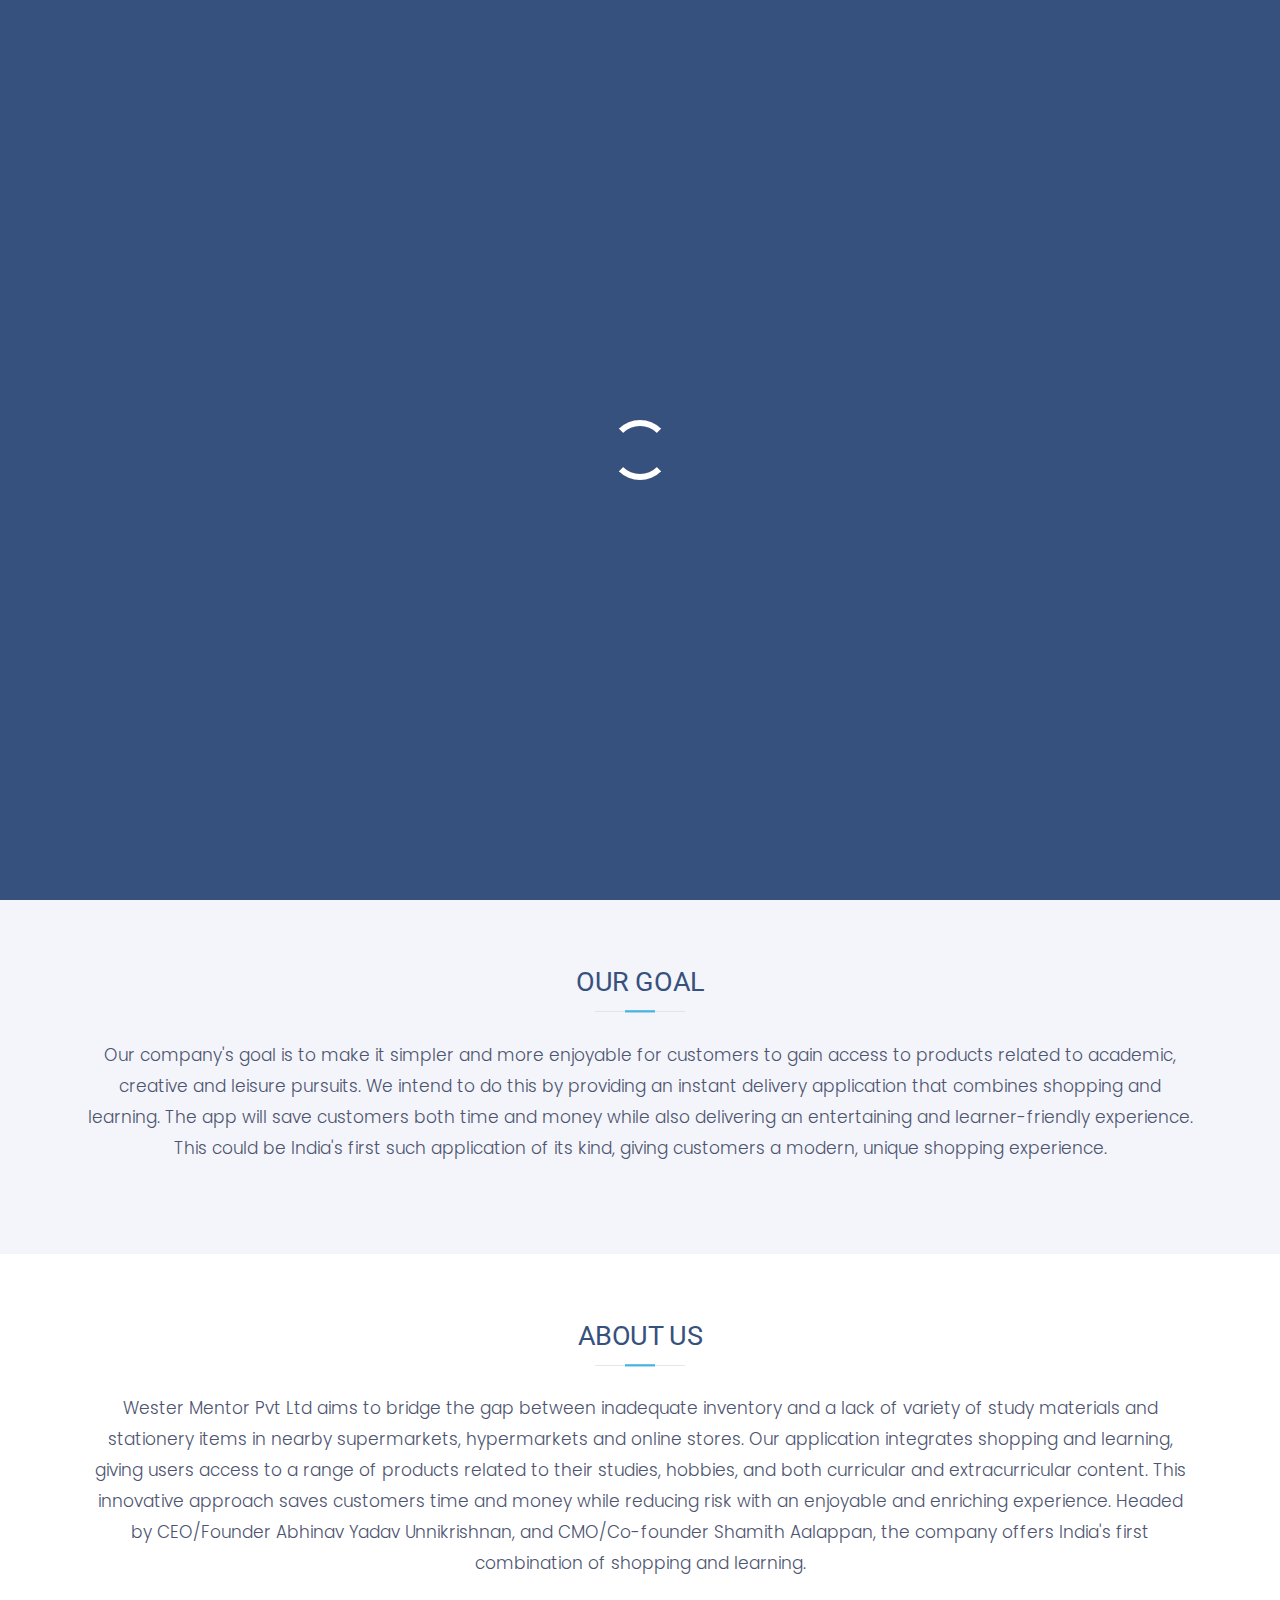
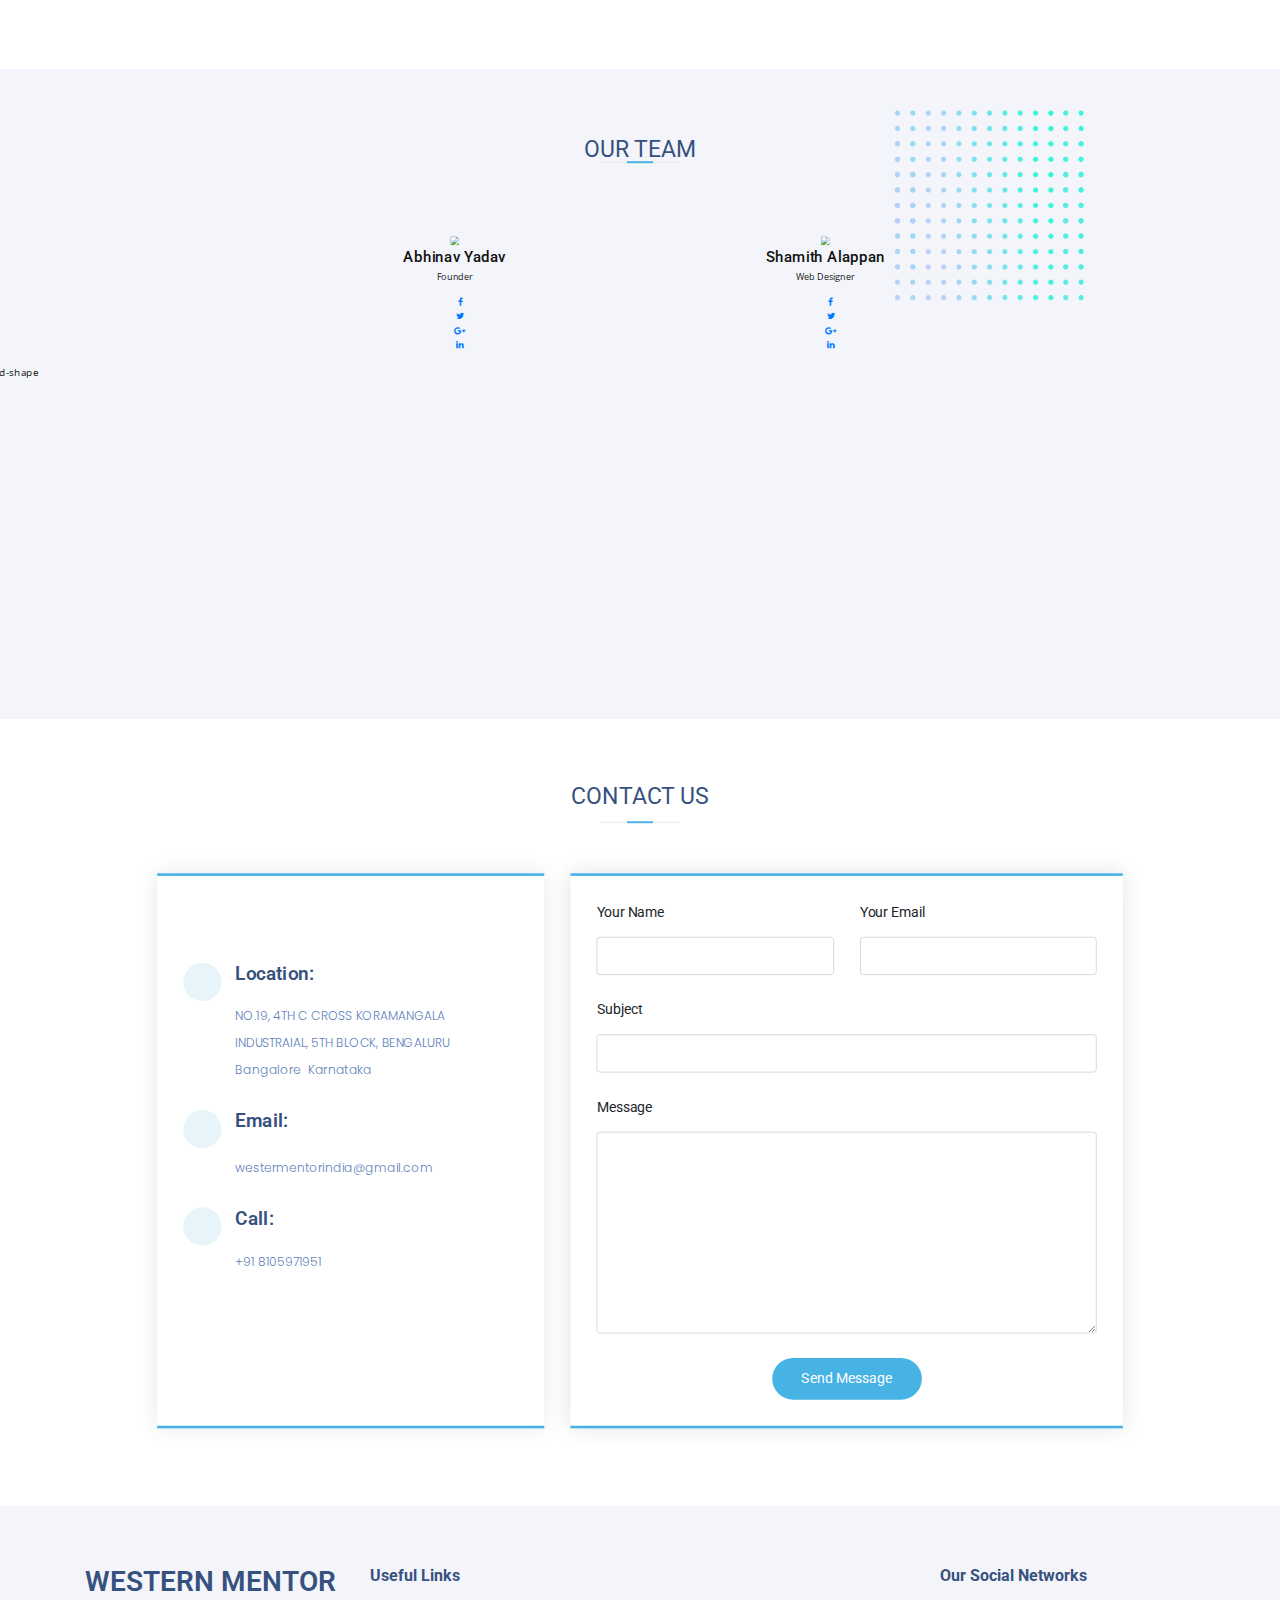
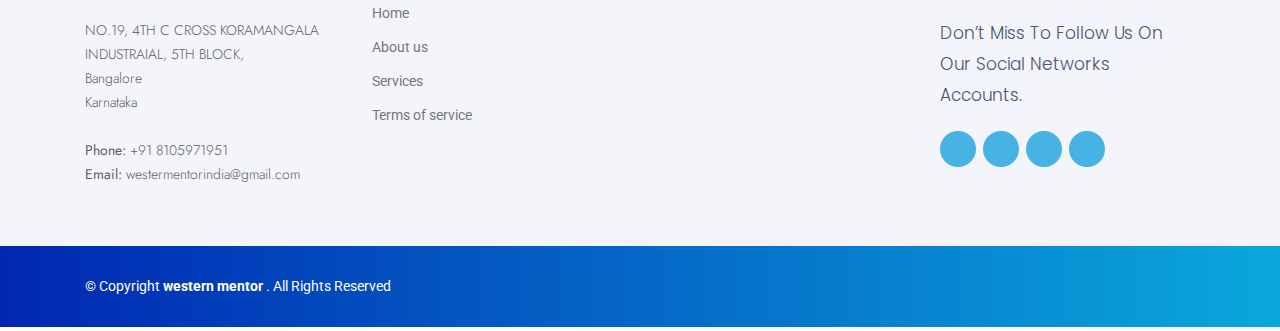
==== index.html @ 45c3db7e "dudud" ====
<!DOCTYPE html>
<html lang="en">
  <head>
    <meta charset="utf-8">
    <meta content="width=device-width, initial-scale=1.0" name="viewport">
    <title>Western Mentor</title>
    <meta content="" name="description">
    <meta content="" name="keywords">
    <!-- Favicons -->
    <link href="assets/img/favicon.png" rel="icon">
    <link href="assets/img/apple-touch-icon.png" rel="apple-touch-icon">
    <!-- Google Fonts -->
    <link href="https://fonts.googleapis.com/css?family=Open+Sans:300,300i,400,400i,600,600i,700,700i|Jost:300,300i,400,400i,500,500i,600,600i,700,700i|Poppins:300,300i,400,400i,500,500i,600,600i,700,700i" rel="stylesheet">
    <link rel="preconnect" href="https://fonts.googleapis.com">
    <link rel="preconnect" href="https://fonts.gstatic.com" crossorigin>
    <link href="https://fonts.googleapis.com/css2?family=Poppins:wght@200;300;500;600;700&display=swap" rel="stylesheet">
    <!-- Vendor CSS Files -->
    <link href="assets/vendor/aos/aos.css" rel="stylesheet">
    <link href="assets/vendor/bootstrap/css/bootstrap.min.css" rel="stylesheet">
    <link href="assets/vendor/bootstrap-icons/bootstrap-icons.css" rel="stylesheet">
    <link href="assets/vendor/boxicons/css/boxicons.min.css" rel="stylesheet">
    <link href="assets/vendor/glightbox/css/glightbox.min.css" rel="stylesheet">
    <link href="assets/vendor/remixicon/remixicon.css" rel="stylesheet">
    <link href="assets/vendor/swiper/swiper-bundle.min.css" rel="stylesheet">
    <link rel="stylesheet" href="https://cdnjs.cloudflare.com/ajax/libs/font-awesome/4.7.0/css/font-awesome.min.css">
    <link rel="stylesheet" href="https://cdn.jsdelivr.net/npm/bootstrap@4.6.0/dist/css/bootstrap.min.css" integrity="sha384-B0vP5xmATw1+K9KRQjQERJvTumQW0nPEzvF6L/Z6nronJ3oUOFUFpCjEUQouq2+l" crossorigin="anonymous">
    <!-- Template Main CSS File -->
    <link href="assets/css/style.css" rel="stylesheet">
    <link href="assets/css/style2.css" rel="stylesheet">
    <link href="assets/css/css2.css" rel="stylesheet">
    <link rel="stylesheet" href="plugins/bootstrap/bootstrap.min.css">
    <!-- themefy-icon -->
    <link rel="stylesheet" href="plugins/themify-icons/themify-icons.css">
    <!-- slick slider -->
    <link rel="stylesheet" href="plugins/slick/slick.css">
    <!-- venobox popup -->
    <link rel="stylesheet" href="plugins/Venobox/venobox.css">
    <!-- aos -->
    <link rel="stylesheet" href="plugins/aos/aos.css">
    <!-- Main Stylesheet -->
    <link href="css/style3.css" rel="stylesheet">
    <meta name="viewport" content="width=device-width, initial-scale=1.0">
    <meta charset="utf-8">
    <meta name="keywords" content="">
    <meta name="description" content="">
    <link rel="stylesheet" href="nicepage.css" media="screen">
    <link rel="stylesheet" href="Page-1.css" media="screen">
    <script class="u-script" type="text/javascript" src="jquery.js" defer=""></script>
    <script class="u-script" type="text/javascript" src="nicepage.js" defer=""></script>
    <meta name="generator" content="Nicepage 4.18.5, nicepage.com">
    <link id="u-theme-google-font" rel="stylesheet" href="https://fonts.googleapis.com/css?family=Roboto:100,100i,300,300i,400,400i,500,500i,700,700i,900,900i|Open+Sans:300,300i,400,400i,500,500i,600,600i,700,700i,800,800i">
    <!-- =======================================================
  * Template Name: Arsha - v4.9.0
  * Template URL: https://bootstrapmade.com/arsha-free-bootstrap-html-template-corporate/
  * Author: BootstrapMade.com
  * License: https://bootstrapmade.com/license/
  ======================================================== -->
    <link rel="stylesheet" href="https://cdn.jsdelivr.net/npm/bootstrap@4.6.2/dist/css/bootstrap.min.css">
    <script src="https://cdn.jsdelivr.net/npm/jquery@3.6.1/dist/jquery.slim.min.js"></script>
    <script src="https://cdn.jsdelivr.net/npm/popper.js@1.16.1/dist/umd/popper.min.js"></script>
    <script src="https://cdn.jsdelivr.net/npm/bootstrap@4.6.2/dist/js/bootstrap.bundle.min.js"></script>
    <style>
      /* Make the image fully responsive */
      .carousel-inner img {
        width: 100%;
        height: 100%;
      }
    </style>
  </head>
  <body>
    <!-- ======= Header ======= -->
    <header id="header" class="fixed-top ">
      <div class="container d-flex align-items-center">
        <img id="logowm" class="logowm" src="assets/img/logowm.png">
        <h1 class="logo me-auto">
          <a class="western" href="index.html">Western Mentor</a>
        </h1>
        <!-- Uncomment below if you prefer to use an image logo -->
        <!-- <a href="index.html" class="logo me-auto"><img src="assets/img/logo.png" alt="" class="img-fluid"></a>-->
        <nav id="navbar" class="navbar">
          <ul>
            <li>
              <a class="nav-link scrollto active topnav" href="#hero">Home</a>
            </li>
            <li>
              <a class="nav-link scrollto topnav" href="#services">Goal</a>
            </li>
            <li>
              <a class="nav-link scrollto topnav" href="#about">About Us</a>
            </li>
            <li>
              <a class="nav-link scrollto topnav" href="#team">Team</a>
            </li>
            <li>
              <a class="nav-link scrollto topnav" href="#contact">Contat Us</a>
            </li>
          </ul>
          <i class="bi bi-list mobile-nav-toggle"></i>
        </nav>
        <!-- .navbar -->
      </div>
    </header>
    <!-- End Header -->
    <!-- ======= Hero Section ======= -->
    <div id="heromain">
      <section id="hero" class="d-flex align-items-center flex-fill">
        <div class="container">
          <div class="row">
            <div class="col-lg-6 d-flex flex-column justify-content-center pt-4 pt-lg-0 order-2 order-lg-1" data-aos="fade-up" data-aos-delay="200">
              <h1>Here your journey starts...</h1>
              <h2 class="homeh2">We are looking to simplify education by creating a personalised, integrated learning experience through an entertaining learner friendly system.</h2>
              <div class="d-flex justify-content-center justify-content-lg-start">
                <a href="#" class="btn-get-started scrollto">Coming Soon..</a>
              </div>
            </div>
            <div id="heroimg" class="col-lg-6 order-1 order-lg-2 hero-img" data-aos="zoom-in" data-aos-delay="200">
              <img src="assets/img/hero-img.png" class="img-fluid animated" alt="">
            </div>
          </div>
        </div>
          <!-- background shapes -->

      </section>
    </div>
    <!-- End Hero -->
    <main id="main">
      <!-- ======= Services Section ======= -->

      <section id="services" class="services section-bg">
        <div class="container" data-aos="fade-up">
          <div class="section-title">
            <h2>Our Goal</h2>
            <p>Our company's goal is to make it simpler and more enjoyable for customers to gain access to products related to academic, creative and leisure pursuits. We intend to do this by providing an instant delivery application that combines shopping and learning. The app will save customers both time and money while also delivering an entertaining and learner-friendly experience. This could be India's first such application of its kind, giving customers a modern, unique shopping experience.</p>
          </div>
        </div>
      </section>
      <section id="about" class="about">
        <div class="container" data-aos="fade-up">
          <div class="section-title">
            <h2>About Us</h2>
            <p>Wester Mentor Pvt Ltd aims to bridge the gap between inadequate inventory and a lack of variety of study materials and stationery items in nearby supermarkets, hypermarkets and online stores. Our application integrates shopping and learning, giving users access to a range of products related to their studies, hobbies, and both curricular and extracurricular content. This innovative approach saves customers time and money while reducing risk with an enjoyable and enriching experience. Headed by CEO/Founder Abhinav Yadav Unnikrishnan, and CMO/Co-founder Shamith Aalappan, the company offers India's first combination of shopping and learning.</p>
          </div>
        </div>
      </section>
      <!-- End Services Section -->
      <section id="teammob" class="u-body u-xl-mode teammob section-bg" data-lang="en">
        <div class="section-title">
          <h2>Our Team</h2>
        </div>
        <div id="demo" class="carousel slide" data-ride="carousel">
          <!-- Indicators -->
          <ul class="carousel-indicators">
            <li data-target="#demo" data-slide-to="0" class="active"></li>
            <li data-target="#demo" data-slide-to="1"></li>
            <li data-target="#demo" data-slide-to="2"></li>
          </ul>
          <!-- The slideshow -->
          <div class="carousel-inner">
            <div class="carousel-item active">
              <div class="col-md-4 col-sm-6 member">
                <div class="our-team">
                  <div class="pic">
                    <img src="images/image1.jpg">
                  </div>
                  <h3 class="title">Abhinav Yadav</h3>
                  <span class="post">Founder</span>
                  <ul class="social">
                    <li>
                      <a href="#" class="fa fa-facebook"></a>
                    </li>
                    <li>
                      <a href="#" class="fa fa-twitter"></a>
                    </li>
                    <li>
                      <a href="#" class="fa fa-google-plus"></a>
                    </li>
                    <li>
                      <a href="https://www.linkedin.com/in/abhinav-yadav-u-018945201" class="fa fa-linkedin"></a>
                    </li>
                  </ul>
                </div>
              </div>
            </div>
            <div class="carousel-item">
              <div class="col-md-4 col-sm-6 member">
                <div class="our-team">
                  <div class="pic">
                    <img src="images/image3.jpg">
                  </div>
                  <h3 class="title">Shamith Alappan</h3>
                  <span class="post">Web Designer</span>
                  <ul class="social">
                    <li>
                      <a href="#" class="fa fa-facebook"></a>
                    </li>
                    <li>
                      <a href="#" class="fa fa-twitter"></a>
                    </li>
                    <li>
                      <a href="#" class="fa fa-google-plus"></a>
                    </li>
                    <li>
                      <a href="https://www.linkedin.com/in/shamith-aalappan-313698262" class="fa fa-linkedin"></a>
                    </li>
                  </ul>
                </div>
              </div>
            </div>
          </div>
          <!-- Left and right controls -->
          <a class="carousel-control-prev" href="#demo" data-slide="prev">
            <span class="carousel-control-prev-icon"></span>
          </a>
          <a class="carousel-control-next" href="#demo" data-slide="next">
            <span class="carousel-control-next-icon"></span>
          </a>
        </div>
      </section>
      <div id="teambg" class="section-bg">
      <section id="team" class="u-body u-xl-mode teamm section-bg" data-lang="en">
        <section class="u-align-center u-clearfix u-grey-10 u-section-1" id="carousel_e8f1">
          <div class="section-title">
            <h2 class="teamh2">Our Team</h2>
          </div>
          <div class="container">
            <div class="row teamrow">
              <div class="col-md-6 col-sm-6 member">
                <div class="our-team">
                  <div class="pic">
                    <img src="images/image1.jpg">
                  </div>
                  <h3 class="title">Abhinav Yadav</h3>
                  <span class="post">Founder</span>
                  <ul class="social">
                    <li>
                      <a href="#" class="fa fa-facebook"></a>
                    </li>
                    <li>
                      <a href="#" class="fa fa-twitter"></a>
                    </li>
                    <li>
                      <a href="#" class="fa fa-google-plus"></a>
                    </li>
                    <li>
                      <a href="https://www.linkedin.com/in/abhinav-yadav-u-018945201" class="fa fa-linkedin"></a>
                    </li>
                  </ul>
                </div>
              </div>
              <div class="col-md-6 col-sm-6 member">
                <div class="our-team">
                  <div class="pic">
                    <img src="images/image3.jpg">
                  </div>
                  <h3 class="title">Shamith Alappan</h3>
                  <span class="post">Web Designer</span>
                  <ul class="social">
                    <li>
                      <a href="#" class="fa fa-facebook"></a>
                    </li>
                    <li>
                      <a href="#" class="fa fa-twitter"></a>
                    </li>
                    <li>
                      <a href="#" class="fa fa-google-plus"></a>
                    </li>
                    <li>
                      <a href="https://www.linkedin.com/in/shamith-aalappan-313698262" class="fa fa-linkedin"></a>
                    </li>
                  </ul>
                </div>
              </div>
            </div>
            <img class="team-bg-shape-1 left-right-animation" src="images/background-shape/team-bg-dots.png" alt="background-shape">
            <img class="team-bg-shape-4 up-down-animation img-fluid" src="images/background-shape/teamdotscolor.png" alt="background-shape">
          </div>
        </section>
      </section>

    </div>
      <!-- ======= Contact Section ======= -->
      <section id="contact" class="contact">
        <div id="contactsub" class="container" data-aos="fade-up">
          <div class="section-title">
            <h2>Contact Us</h2>
          </div>
          <div class="row">
            <div class="col-lg-5 d-flex align-items-stretch">
              <div class="info">
                <div class="contactcontent">
                  <div class="address subinfo">
                    <i class="bi bi-geo-alt"></i>
                    <h4>Location:</h4>
                    <p>NO.19, 4TH C CROSS KORAMANGALA INDUSTRAIAL, 5TH BLOCK, BENGALURU Bangalore  Karnataka</p>
                  </div>
                  <div class="email subinfo">
                    <i class="bi bi-envelope"></i>
                    <h4>Email:</h4>
                    <p>westermentorindia@gmail.com</p>
                  </div>
                  <div class="phone subinfo">
                    <i class="bi bi-phone"></i>
                    <h4>Call:</h4>
                    <p>+91 8105971951</p>
                  </div>
                </div>
              </div>
            </div>
            <div class="col-lg-7 mt-5 mt-lg-0 d-flex align-items-stretch">
              <form action="forms/contact.php" method="post" role="form" class="php-email-form">
                <div class="row">
                  <div class="form-group col-md-6">
                    <label for="name">Your Name</label>
                    <input type="text" name="name" class="form-control" id="name" required>
                  </div>
                  <div class="form-group col-md-6">
                    <label for="name">Your Email</label>
                    <input type="email" class="form-control" name="email" id="email" required>
                  </div>
                </div>
                <div class="form-group">
                  <label for="name">Subject</label>
                  <input type="text" class="form-control" name="subject" id="subject" required>
                </div>
                <div class="form-group">
                  <label for="name">Message</label>
                  <textarea class="form-control" name="message" rows="10" required></textarea>
                </div>
                <div class="text-center">
                  <button type="submit">Send Message</button>
                </div>
              </form>
            </div>
          </div>
        </div>
      </section>
      <!-- End Contact Section -->
    </main>
    <!-- End #main -->
    <!-- ======= Footer ======= -->
    <footer id="footer">
      <div class="footer-top section-bg">
        <div class="container">
          <div class="row">
            <div class="col-lg-3 col-md-6 footer-contact">
              <h3>western mentor</h3>
              <p> NO.19, 4TH C CROSS KORAMANGALA <br> INDUSTRAIAL, 5TH BLOCK, <br> Bangalore <br> Karnataka <br>
                <br>
                <strong>Phone:</strong> +91 8105971951 <br>
                <strong>Email:</strong> westermentorindia@gmail.com <br>
              </p>
            </div>
            <div class="col-lg-3 col-md-6 footer-links">
              <h4>Useful Links</h4>
              <ul>
                <li>
                  <i class="bx bx-chevron-right"></i>
                  <a href="#">Home</a>
                </li>
                <li>
                  <i class="bx bx-chevron-right"></i>
                  <a href="#">About us</a>
                </li>
                <li>
                  <i class="bx bx-chevron-right"></i>
                  <a href="#">Services</a>
                </li>
                <li>
                  <i class="bx bx-chevron-right"></i>
                  <a href="#">Terms of service</a>
                </li>
              </ul>
            </div>
            <div class="col-lg-3 col-md-6 footer-links"></div>
            <div class="col-lg-3 col-md-6 footer-links">
              <h4>Our Social Networks</h4>
              <p>Don’t Miss To Follow Us On Our Social Networks Accounts.</p>
              <div class="social-links mt-3">
                <a href="#" class="twitter">
                  <i class="bx bxl-twitter"></i>
                </a>
                <a href="#" class="facebook">
                  <i class="bx bxl-facebook"></i>
                </a>
                <a href="#" class="instagram">
                  <i class="bx bxl-instagram"></i>
                </a>
                <a href="#" class="linkedin">
                  <i class="bx bxl-linkedin"></i>
                </a>
              </div>
            </div>
          </div>
        </div>
      </div>
      <div class="container footer-bottom clearfix">
        <div class="copyright"> &copy; Copyright <strong>
            <span>western mentor</span>
          </strong>. All Rights Reserved </div>
        <div class="credits">
          <!-- All the links in the footer should remain intact. -->
          <!-- You can delete the links only if you purchased the pro version. -->
          <!-- Licensing information: https://bootstrapmade.com/license/ -->
          <!-- Purchase the pro version with working PHP/AJAX contact form: https://bootstrapmade.com/arsha-free-bootstrap-html-template-corporate/ -->
        </div>
      </div>
    </footer>
    <!-- End Footer -->
    <div id="preloader"></div>
    <a href="#" class="back-to-top d-flex align-items-center justify-content-center">
      <i class="bi bi-arrow-up-short"></i>
    </a>
    <svg width="0" height="0" viewBox="0 0 400 300">
      <defs>
        <mask id="mask">
          <rect fill="#000000" x="0" y="0" width="400" height="300"></rect>
          <circle fill="#FFFFFF" cx="150" cy="150" r="100" />
          <circle fill="#FFFFFF" cx="50" cy="50" r="150" />
        </mask>
      </defs>
    </svg>
    <!-- Vendor JS Files -->
    <script src="assets/vendor/aos/aos.js"></script>
    <script src="assets/vendor/bootstrap/js/bootstrap.bundle.min.js"></script>
    <script src="assets/vendor/glightbox/js/glightbox.min.js"></script>
    <script src="assets/vendor/isotope-layout/isotope.pkgd.min.js"></script>
    <script src="assets/vendor/swiper/swiper-bundle.min.js"></script>
    <script src="assets/vendor/waypoints/noframework.waypoints.js"></script>
    <script src="assets/vendor/php-email-form/validate.js"></script>
    <!-- Template Main JS File -->
    <script src="assets/js/main.js"></script>
    <script src="assets/js/teamscript.js"></script>
  </body>
</html>
---- assets/css/style.css ----
/**
* Template Name: Arsha - v4.9.0
* Template URL: https://bootstrapmade.com/arsha-free-bootstrap-html-template-corporate/
* Author: BootstrapMade.com
* License: https://bootstrapmade.com/license/
*/

/*--------------------------------------------------------------
# General
--------------------------------------------------------------*/
body {
  font-family: "Open Sans", sans-serif;
  color: #444444;
}

a {
  color: #47b2e4;
  text-decoration: none;
}

a:hover {
  color: #73c5eb;
  text-decoration: none;
}

h1,
h2,
h3,
h4,
h5,
h6 {
  font-family: "Jost", sans-serif;
}

/*--------------------------------------------------------------
# Preloader
--------------------------------------------------------------*/
#preloader {
  position: fixed;
  top: 0;
  left: 0;
  right: 0;
  bottom: 0;
  z-index: 9999;
  overflow: hidden;
  background: #37517e;
}

#preloader:before {
  content: "";
  position: fixed;
  top: calc(50% - 30px);
  left: calc(50% - 30px);
  border: 6px solid #37517e;
  border-top-color: #fff;
  border-bottom-color: #fff;
  border-radius: 50%;
  width: 60px;
  height: 60px;
  -webkit-animation: animate-preloader 1s linear infinite;
  animation: animate-preloader 1s linear infinite;
}

@-webkit-keyframes animate-preloader {
  0% {
    transform: rotate(0deg);
  }

  100% {
    transform: rotate(360deg);
  }
}

@keyframes animate-preloader {
  0% {
    transform: rotate(0deg);
  }

  100% {
    transform: rotate(360deg);
  }
}

/*--------------------------------------------------------------
# Back to top button
--------------------------------------------------------------*/
.back-to-top {
  position: fixed;
  visibility: hidden;
  opacity: 0;
  right: 15px;
  bottom: 15px;
  z-index: 996;
  background: #47b2e4;
  width: 40px;
  height: 40px;
  border-radius: 50px;
  transition: all 0.4s;
}

.back-to-top i {
  font-size: 24px;
  color: #fff;
  line-height: 0;
}

.back-to-top:hover {
  background: #6bc1e9;
  color: #fff;
}

.back-to-top.active {
  visibility: visible;
  opacity: 1;
}

/*--------------------------------------------------------------
# Header
--------------------------------------------------------------*/
#header {
  transition: all 0.5s;
  height: 80px;
  
}

#header.header-scrolled,
#header.header-inner-pages {
  background-color: white;
  box-shadow: 0 0.128rem 0.25rem #cccccc !important;
    
}
#header.header-scrolled a,
#header.header-inner-pages a {
  color:#343a40 ;
    
}

#header.header-scrolled .western,
#header.header-inner-pages .western {
  color:#343a40 !important;
    
}

#header.header-scrolled h1,
#header.header-inner-pages h1{
  color: blue;
  
}

#header.header-scrolled i,
#header.header-inner-pages i{
  color: #000;
  
}
#header .logo {
  font-size: 25px;
  margin: 0;
  padding: 0;
  line-height: 1;
  font-weight: 500;
  letter-spacing: 2px;
  text-transform: uppercase;
}

#header .logo a{
  color: #fff;
  padding: 20px 0px 20px 20px;
  text-decoration-line: none !important;
}



#header .logo img {
  max-height: 40px;
}

/*--------------------------------------------------------------
# Navigation Menu
--------------------------------------------------------------*/
/**
* Desktop Navigation 
*/
.navbar {
  padding: 0;
  height: 80px;
}

.navbar ul {
  margin: 0;
  padding: 0;
  display: flex;
  list-style: none;
  align-items: center;
  transform: translateY(-10px) !important;
}

.navbar li {
  position: relative;
}

.navbar a,
.navbar a:focus {
  display: flex;
  align-items: center;
  justify-content: space-between;
  padding: 10px 0 10px 30px;
  font-size: 15px;
  font-weight: 500;
  color: #fff;
  white-space: nowrap;
  transition: 0.3s;
}

.navbar a i,
.navbar a:focus i {
  font-size: 12px;
  line-height: 0;
  margin-left: 5px;
}

.navbar a:hover,
.navbar .active,
.navbar .active:focus,
.navbar li:hover>a {
  color: #47b2e4 !important;
}

.navbar .getstarted,
.navbar .getstarted:focus {
  padding: 8px 20px;
  margin-left: 30px;
  border-radius: 50px;
  color: #fff;
  font-size: 14px;
  border: 2px solid #47b2e4;
  font-weight: 600;
}

.navbar .getstarted:hover,
.navbar .getstarted:focus:hover {
  color: #fff;
  background: #31a9e1;
}

.navbar .dropdown ul {
  display: block;
  position: absolute;
  left: 14px;
  top: calc(100% + 30px);
  margin: 0;
  padding: 10px 0;
  z-index: 99;
  opacity: 0;
  visibility: hidden;
  background: #fff;
  box-shadow: 0px 0px 30px rgba(127, 137, 161, 0.25);
  transition: 0.3s;
  border-radius: 4px;
}

.navbar .dropdown ul li {
  min-width: 200px;
}

.navbar .dropdown ul a {
  padding: 10px 20px;
  font-size: 14px;
  text-transform: none;
  font-weight: 500;
  color: #0c3c53;
}

.navbar .dropdown ul a i {
  font-size: 12px;
}

.navbar .dropdown ul a:hover,
.navbar .dropdown ul .active:hover,
.navbar .dropdown ul li:hover>a {
  color: #47b2e4;
}

.navbar .dropdown:hover>ul {
  opacity: 1;
  top: 100%;
  visibility: visible;
}

.navbar .dropdown .dropdown ul {
  top: 0;
  left: calc(100% - 30px);
  visibility: hidden;
}

.navbar .dropdown .dropdown:hover>ul {
  opacity: 1;
  top: 0;
  left: 100%;
  visibility: visible;
}

@media (max-width: 1366px) {
  .navbar .dropdown .dropdown ul {
    left: -90%;
  }

  .navbar .dropdown .dropdown:hover>ul {
    left: -100%;
  }
}

/**
* Mobile Navigation 
*/
.mobile-nav-toggle {
  color: #fff;
  font-size: 28px;
  cursor: pointer;
  display: none;
  line-height: 0;
  transition: 0.5s;
  margin-top: 5px;
}

.mobile-nav-toggle.bi-x {
  color: #fff;
}

@media (max-width: 991px) {
  .mobile-nav-toggle {
    display: block;
  }

  .navbar ul {
    display: none;
  }

}

.navbar-mobile {
  position: fixed !important;
  overflow: hidden;
  top: 0;
  right: 0;
  left: 0;
  bottom: 0;
  height:100vh;
  width:100vw;
  background: rgba(40, 58, 90, 0.9);
  transition: 0.3s;
  z-index: 999;
}

.navbar-mobile .mobile-nav-toggle {
  position: absolute;
  top: 15px;
  right: 15px;
}

.navbar-mobile ul {
  display: block;
  position: absolute;
  top: 55px;
  right: 15px;
  bottom: 15px;
  left: 15px;
  padding: 10px 0;
  border-radius: 10px;
  background-color: #fff;
  overflow-y: auto;
  transition: 0.3s;
  height:30vh;
}

.navbar-mobile a,
.navbar-mobile a:focus {
  padding: 10px 20px;
  font-size: 15px;
  color: #37517e;
}

.navbar-mobile a:hover,
.navbar-mobile .active,
.navbar-mobile li:hover>a {
  color: #47b2e4;
}

.navbar-mobile .getstarted,
.navbar-mobile .getstarted:focus {
  margin: 15px;
  color: #37517e;
}

.navbar-mobile .dropdown ul {
  position: static;
  display: none;
  margin: 10px 20px;
  padding: 10px 0;
  z-index: 99;
  opacity: 1;
  visibility: visible;
  background: #fff;
  box-shadow: 0px 0px 30px rgba(127, 137, 161, 0.25);
}

.navbar-mobile .dropdown ul li {
  min-width: 200px;
}

.navbar-mobile .dropdown ul a {
  padding: 10px 20px;
}

.navbar-mobile .dropdown ul a i {
  font-size: 12px;
}

.navbar-mobile .dropdown ul a:hover,
.navbar-mobile .dropdown ul .active:hover,
.navbar-mobile .dropdown ul li:hover>a {
  color: #47b2e4;
}

.navbar-mobile .dropdown>.dropdown-active {
  display: block;
}

/*--------------------------------------------------------------
# Hero Section
--------------------------------------------------------------*/
#heromain{
  width: 100%;
  height: 100vh;
  background-color: #1934a9;
  background-image: linear-gradient(to right, #0027b2, #0aa8dc);
}
#hero {
  width: 100%;
  height: 100vh;

  

}

#hero .container {
  padding-top: 72px;
}

#hero h1 {
  margin: 0 0 10px 0;
  font-size: 40px;
  color:#fff;

  font-weight: 700;
  line-height: 56px;
}

#hero h2 {
  color: rgba(255, 255, 255, 0.6);
  margin-bottom: 50px;
  font-size: 20px;
}

#hero .btn-get-started {
  font-family: "Jost", sans-serif;
  font-weight: 500;
  font-size: 16px;
  letter-spacing: 1px;
  display: inline-block;
  padding: 10px 28px 11px 28px;
  border-radius: 50px;
  transition: 0.5s;
  margin: 10px 0 0 0;
  color: #fff;
  background: #47b2e4;
  background-image: linear-gradient(to right, #00aee7, #02ccac);
}

#hero .btn-get-started:hover {
  background: #209dd8;
}

#hero .btn-watch-video {
  font-size: 16px;
  display: flex;
  align-items: center;
  transition: 0.5s;
  margin: 10px 0 0 25px;
  color: #fff;
  line-height: 1;
}

#hero .btn-watch-video i {
  line-height: 0;
  color: #fff;
  font-size: 32px;
  transition: 0.3s;
  margin-right: 8px;
}

#hero .btn-watch-video:hover i {
  color: #47b2e4;
}

#hero .animated {
  animation: up-down 2s ease-in-out infinite alternate-reverse both;
}

@media (max-width: 991px) {
  #hero {
    height: 100vh;
    text-align: center;
  }

  #hero .animated {
    -webkit-animation: none;
    animation: none;
  }

  #hero .hero-img {
    text-align: center;
  }

  #hero .hero-img img {
    width: 30%;
  }
}

@media (max-width: 768px) {
  #hero h1 {
    font-size: 28px;
    line-height: 36px;
  }

  #hero h2 {
    font-size: 18px;
    line-height: 24px;
    margin-bottom: 30px;
  }

  #hero .hero-img img {
    width: 70%;
  }
}

@media (max-width: 575px) {
  #hero .hero-img img {
    width: 80%;
  }

  #hero .btn-get-started {
    font-size: 16px;
    padding: 10px 24px 11px 24px;
  }
}

@-webkit-keyframes up-down {
  0% {
    transform: translateY(10px);
  }

  100% {
    transform: translateY(-10px);
  }
}

@keyframes up-down {
  0% {
    transform: translateY(10px);
  }

  100% {
    transform: translateY(-10px);
  }
}

/*--------------------------------------------------------------
# Sections General
--------------------------------------------------------------*/
section {
  padding: 3 0px 0;

}

.section-bg {
  background-color: #f3f5fa !important;
}

.section-title {
  text-align: center;
  padding-bottom: 30px;
}

.section-title h2 {
  font-size: 32px;
  font-weight: bold;
  text-transform: uppercase;
  margin-bottom: 20px;
  padding-bottom: 20px;
  position: relative;
  color: #37517e;
}

.section-title h2::before {
  content: "";
  position: absolute;
  display: block;
  width: 120px;
  height: 1px;
  background: #ddd;
  bottom: 1px;
  left: calc(50% - 60px);
}

.section-title h2::after {
  content: "";
  position: absolute;
  display: block;
  width: 40px;
  height: 3px;
  background: #47b2e4;
  bottom: 0;
  left: calc(50% - 20px);
}

.section-title p {
  margin-bottom: 0;
}

/*--------------------------------------------------------------
# Clients
--------------------------------------------------------------*/
.clients {
  padding: 12px 0;
  text-align: center;
}

.clients img {
  max-width: 45%;
  transition: all 0.4s ease-in-out;
  display: inline-block;
  padding: 15px 0;
  filter: grayscale(100);
}

.clients img:hover {
  filter: none;
  transform: scale(1.1);
}

@media (max-width: 768px) {
  .clients img {
    max-width: 40%;
  }
}

/*--------------------------------------------------------------
# About Us
--------------------------------------------------------------*/
.about .content h3 {
  font-weight: 600;
  font-size: 26px;
}

.about .content ul {
  list-style: none;
  padding: 0;
}

.about .content ul li {
  padding-left: 28px;
  position: relative;
}

.about .content ul li+li {
  margin-top: 10px;
}

.about .content ul i {
  position: absolute;
  left: 0;
  top: 2px;
  font-size: 20px;
  color: #47b2e4;
  line-height: 1;
}

.about .content p:last-child {
  margin-bottom: 0;
}

.about .content .btn-learn-more {
  font-family: "Poppins", sans-serif;
  font-weight: 500;
  font-size: 14px;
  letter-spacing: 1px;
  display: inline-block;
  padding: 12px 32px;
  border-radius: 4px;
  transition: 0.3s;
  line-height: 1;
  color: #47b2e4;
  -webkit-animation-delay: 0.8s;
  animation-delay: 0.8s;
  margin-top: 6px;
  border: 2px solid #47b2e4;
}

.about .content .btn-learn-more:hover {
  background: #47b2e4;
  color: #fff;
  text-decoration: none;
}

/*--------------------------------------------------------------
# Why Us
--------------------------------------------------------------*/
.why-us .content {
  padding: 60px 100px 0 100px;
}

.why-us .content h3 {
  font-weight: 400;
  font-size: 34px;
  color: #37517e;
}

.why-us .content h4 {
  font-size: 20px;
  font-weight: 700;
  margin-top: 5px;
}

.why-us .content p {
  font-size: 15px;
  color: #848484;
}

.why-us .img {
  background-size: contain;
  background-repeat: no-repeat;
  background-position: center center;
}

.why-us .accordion-list {
  padding: 0 100px 60px 100px;
}

.why-us .accordion-list ul {
  padding: 0;
  list-style: none;
}

.why-us .accordion-list li+li {
  margin-top: 15px;
}

.why-us .accordion-list li {
  padding: 20px;
  background: #fff;
  border-radius: 4px;
}

.why-us .accordion-list a {
  display: block;
  position: relative;
  font-family: "Poppins", sans-serif;
  font-size: 16px;
  line-height: 24px;
  font-weight: 500;
  padding-right: 30px;
  outline: none;
  cursor: pointer;
}

.why-us .accordion-list span {
  color: #47b2e4;
  font-weight: 600;
  font-size: 18px;
  padding-right: 10px;
}

.why-us .accordion-list i {
  font-size: 24px;
  position: absolute;
  right: 0;
  top: 0;
}

.why-us .accordion-list p {
  margin-bottom: 0;
  padding: 10px 0 0 0;
}

.why-us .accordion-list .icon-show {
  display: none;
}

.why-us .accordion-list a.collapsed {
  color: #343a40;
}

.why-us .accordion-list a.collapsed:hover {
  color: #47b2e4;
}

.why-us .accordion-list a.collapsed .icon-show {
  display: inline-block;
}

.why-us .accordion-list a.collapsed .icon-close {
  display: none;
}

@media (max-width: 1024px) {

  .why-us .content,
  .why-us .accordion-list {
    padding-left: 0;
    padding-right: 0;
  }
}

@media (max-width: 992px) {
  .why-us .img {
    min-height: 400px;
  }

  .why-us .content {
    padding-top: 30px;
  }

  .why-us .accordion-list {
    padding-bottom: 30px;
  }
}

@media (max-width: 575px) {
  .why-us .img {
    min-height: 200px;
  }
}

/*--------------------------------------------------------------
# Skills
--------------------------------------------------------------*/
.skills .content h3 {
  font-weight: 700;
  font-size: 32px;
  color: #37517e;
  font-family: "Poppins", sans-serif;
}

.skills .content ul {
  list-style: none;
  padding: 0;
}

.skills .content ul li {
  padding-bottom: 10px;
}

.skills .content ul i {
  font-size: 20px;
  padding-right: 4px;
  color: #47b2e4;
}

.skills .content p:last-child {
  margin-bottom: 0;
}

.skills .progress {
  height: 60px;
  display: block;
  background: none;
  border-radius: 0;
}

.skills .progress .skill {
  padding: 0;
  margin: 0 0 6px 0;
  text-transform: uppercase;
  display: block;
  font-weight: 600;
  font-family: "Poppins", sans-serif;
  color: #37517e;
}

.skills .progress .skill .val {
  float: right;
  font-style: normal;
}

.skills .progress-bar-wrap {
  background: #e8edf5;
  height: 10px;
}

.skills .progress-bar {
  width: 1px;
  height: 10px;
  transition: 0.9s;
  background-color: #4668a2;
}

/*--------------------------------------------------------------
# Services
--------------------------------------------------------------*/
.services .icon-box {
  box-shadow: 0px 0 25px 0 rgba(0, 0, 0, 0.1);
  padding: 50px 30px;
  transition: all ease-in-out 0.4s;
  background: #fff;
}

.services .icon-box .icon {
  margin-bottom: 10px;
}



.services .icon-box .icon i {
  color: #47b2e4;
  font-size: 36px;
  transition: 0.3s;
}

.services .icon-box h4 {
  font-weight: 500;
  margin-bottom: 15px;
  font-size: 24px;
}

.services .icon-box h4 a {
  color: #37517e;
  transition: ease-in-out 0.3s;
}

.services .icon-box p {
  line-height: 24px;
  font-size: 14px;
  margin-bottom: 0;
}

.services .icon-box:hover {
  transform: translateY(-10px);
}

.services .icon-box:hover h4 a {
  color: #47b2e4;
}

/*--------------------------------------------------------------
# Cta
--------------------------------------------------------------*/
.cta {
  background: linear-gradient(rgba(40, 58, 90, 0.9), rgba(40, 58, 90, 0.9)), url("../img/cta-bg.jpg") fixed center center;
  background-size: cover;
  padding: 120px 0;
}

.cta h3 {
  color: #fff;
  font-size: 28px;
  font-weight: 700;
}

.cta p {
  color: #fff;
}

.cta .cta-btn {
  font-family: "Jost", sans-serif;
  font-weight: 500;
  font-size: 16px;
  letter-spacing: 1px;
  display: inline-block;
  padding: 12px 40px;
  border-radius: 50px;
  transition: 0.5s;
  margin: 10px;
  border: 2px solid #fff;
  color: #fff;
}

.cta .cta-btn:hover {
  background: #47b2e4;
  border: 2px solid #47b2e4;
}

@media (max-width: 1024px) {
  .cta {
    background-attachment: scroll;
  }
}

@media (min-width: 769px) {
  .cta .cta-btn-container {
    display: flex;
    align-items: center;
    justify-content: flex-end;
  }
}

/*--------------------------------------------------------------
# Portfolio
--------------------------------------------------------------*/
.portfolio #portfolio-flters {
  list-style: none;
  margin-bottom: 20px;
}

.portfolio #portfolio-flters li {
  cursor: pointer;
  display: inline-block;
  margin: 10px 5px;
  font-size: 15px;
  font-weight: 500;
  line-height: 1;
  color: #444444;
  transition: all 0.3s;
  padding: 8px 20px;
  border-radius: 50px;
  font-family: "Poppins", sans-serif;
}

.portfolio #portfolio-flters li:hover,
.portfolio #portfolio-flters li.filter-active {
  background: #47b2e4;
  color: #fff;
}

.portfolio .portfolio-item {
  margin-bottom: 30px;
}

.portfolio .portfolio-item .portfolio-img {
  overflow: hidden;
}

.portfolio .portfolio-item .portfolio-img img {
  transition: all 0.6s;
}

.portfolio .portfolio-item .portfolio-info {
  opacity: 0;
  position: absolute;
  left: 15px;
  bottom: 0;
  z-index: 3;
  right: 15px;
  transition: all 0.3s;
  background: rgba(55, 81, 126, 0.8);
  padding: 10px 15px;
}

.portfolio .portfolio-item .portfolio-info h4 {
  font-size: 18px;
  color: #fff;
  font-weight: 600;
  color: #fff;
  margin-bottom: 0px;
}

.portfolio .portfolio-item .portfolio-info p {
  color: #f9fcfe;
  font-size: 14px;
  margin-bottom: 0;
}

.portfolio .portfolio-item .portfolio-info .preview-link,
.portfolio .portfolio-item .portfolio-info .details-link {
  position: absolute;
  right: 40px;
  font-size: 24px;
  top: calc(50% - 18px);
  color: #fff;
  transition: 0.3s;
}

.portfolio .portfolio-item .portfolio-info .preview-link:hover,
.portfolio .portfolio-item .portfolio-info .details-link:hover {
  color: #47b2e4;
}

.portfolio .portfolio-item .portfolio-info .details-link {
  right: 10px;
}

.portfolio .portfolio-item:hover .portfolio-img img {
  transform: scale(1.15);
}

.portfolio .portfolio-item:hover .portfolio-info {
  opacity: 1;
}

/*--------------------------------------------------------------
# Portfolio Details
--------------------------------------------------------------*/
.portfolio-details {
  padding-top: 40px;
}

.portfolio-details .portfolio-details-slider img {
  width: 100%;
}

.portfolio-details .portfolio-details-slider .swiper-pagination {
  margin-top: 20px;
  position: relative;
}

.portfolio-details .portfolio-details-slider .swiper-pagination .swiper-pagination-bullet {
  width: 12px;
  height: 12px;
  background-color: #fff;
  opacity: 1;
  border: 1px solid #47b2e4;
}

.portfolio-details .portfolio-details-slider .swiper-pagination .swiper-pagination-bullet-active {
  background-color: #47b2e4;
}

.portfolio-details .portfolio-info {
  padding: 30px;
  box-shadow: 0px 0 30px rgba(55, 81, 126, 0.08);
}

.portfolio-details .portfolio-info h3 {
  font-size: 22px;
  font-weight: 700;
  margin-bottom: 20px;
  padding-bottom: 20px;
  border-bottom: 1px solid #eee;
}

.portfolio-details .portfolio-info ul {
  list-style: none;
  padding: 0;
  font-size: 15px;
}

.portfolio-details .portfolio-info ul li+li {
  margin-top: 10px;
}

.portfolio-details .portfolio-description {
  padding-top: 30px;
}

.portfolio-details .portfolio-description h2 {
  font-size: 26px;
  font-weight: 700;
  margin-bottom: 20px;
}

.portfolio-details .portfolio-description p {
  padding: 0;
}

/*--------------------------------------------------------------
# Team
--------------------------------------------------------------*/
.team .member {
  position: relative;
  box-shadow: 0px 2px 15px rgba(0, 0, 0, 0.1);
  padding: 30px;
  border-radius: 5px;
  background: #fff;
  transition: 0.5s;
}

.team .member .pic {
  overflow: hidden;
  width: 180px;
  border-radius: 50%;
}

.team .member .pic img {
  transition: ease-in-out 0.3s;
}

.team .member:hover {
  transform: translateY(-10px);
}

.team .member .member-info {
  padding-left: 30px;
}

.team .member h4 {
  font-weight: 700;
  margin-bottom: 5px;
  font-size: 20px;
  color: #37517e;
}

.team .member span {
  display: block;
  font-size: 15px;
  padding-bottom: 10px;
  position: relative;
  font-weight: 500;
}

.team .member span::after {
  content: "";
  position: absolute;
  display: block;
  width: 50px;
  height: 1px;
  background: #cbd6e9;
  bottom: 0;
  left: 0;
}

.team .member p {
  margin: 10px 0 0 0;
  font-size: 14px;
}

.team .member .social {
  margin-top: 12px;
  display: flex;
  align-items: center;
  justify-content: flex-start;
}

.team .member .social a {
  transition: ease-in-out 0.3s;
  display: flex;
  align-items: center;
  justify-content: center;
  border-radius: 50px;
  width: 32px;
  height: 32px;
  background: #eff2f8;
}

.team .member .social a i {
  color: #37517e;
  font-size: 16px;
  margin: 0 2px;
}

.team .member .social a:hover {
  background: #47b2e4;
}

.team .member .social a:hover i {
  color: #fff;
}

.team .member .social a+a {
  margin-left: 8px;
}

/*--------------------------------------------------------------
# Pricing
--------------------------------------------------------------*/
.pricing .row {
  padding-top: 40px;
}

.pricing .box {
  padding: 60px 40px;
  box-shadow: 0 3px 20px -2px rgba(20, 45, 100, 0.1);
  background: #fff;
  height: 100%;
  border-top: 4px solid #fff;
  border-radius: 5px;
}

.pricing h3 {
  font-weight: 500;
  margin-bottom: 15px;
  font-size: 20px;
  color: #37517e;
}

.pricing h4 {
  font-size: 48px;
  color: #37517e;
  font-weight: 400;
  font-family: "Jost", sans-serif;
  margin-bottom: 25px;
}

.pricing h4 sup {
  font-size: 28px;
}

.pricing h4 span {
  color: #47b2e4;
  font-size: 18px;
  display: block;
}

.pricing ul {
  padding: 20px 0;
  list-style: none;
  color: #999;
  text-align: left;
  line-height: 20px;
}

.pricing ul li {
  padding: 10px 0 10px 30px;
  position: relative;
}

.pricing ul i {
  color: #28a745;
  font-size: 24px;
  position: absolute;
  left: 0;
  top: 6px;
}

.pricing ul .na {
  color: #ccc;
}

.pricing ul .na i {
  color: #ccc;
}

.pricing ul .na span {
  text-decoration: line-through;
}

.pricing .buy-btn {
  display: inline-block;
  padding: 12px 35px;
  border-radius: 50px;
  color: #47b2e4;
  transition: none;
  font-size: 16px;
  font-weight: 500;
  font-family: "Jost", sans-serif;
  transition: 0.3s;
  border: 1px solid #47b2e4;
}

.pricing .buy-btn:hover {
  background: #47b2e4;
  color: #fff;
}

.pricing .featured {
  border-top-color: #47b2e4;
}

.pricing .featured .buy-btn {
  background: #47b2e4;
  color: #fff;
}

.pricing .featured .buy-btn:hover {
  background: #23a3df;
}

@media (max-width: 992px) {
  .pricing .box {
    max-width: 60%;
    margin: 0 auto 30px auto;
  }
}

@media (max-width: 767px) {
  .pricing .box {
    max-width: 80%;
    margin: 0 auto 30px auto;
  }
}

@media (max-width: 420px) {
  .pricing .box {
    max-width: 100%;
    margin: 0 auto 30px auto;
  }
}

/*--------------------------------------------------------------
# Frequently Asked Questions
--------------------------------------------------------------*/
.faq .faq-list {
  padding: 0 100px;
}

.faq .faq-list ul {
  padding: 0;
  list-style: none;
}

.faq .faq-list li+li {
  margin-top: 15px;
}

.faq .faq-list li {
  padding: 20px;
  background: #fff;
  border-radius: 4px;
  position: relative;
}

.faq .faq-list a {
  display: block;
  position: relative;
  font-family: "Poppins", sans-serif;
  font-size: 16px;
  line-height: 24px;
  font-weight: 500;
  padding: 0 30px;
  outline: none;
  cursor: pointer;
}

.faq .faq-list .icon-help {
  font-size: 24px;
  position: absolute;
  right: 0;
  left: 20px;
  color: #47b2e4;
}

.faq .faq-list .icon-show,
.faq .faq-list .icon-close {
  font-size: 24px;
  position: absolute;
  right: 0;
  top: 0;
}

.faq .faq-list p {
  margin-bottom: 0;
  padding: 10px 0 0 0;
}

.faq .faq-list .icon-show {
  display: none;
}

.faq .faq-list a.collapsed {
  color: #37517e;
  transition: 0.3s;
}

.faq .faq-list a.collapsed:hover {
  color: #47b2e4;
}

.faq .faq-list a.collapsed .icon-show {
  display: inline-block;
}

.faq .faq-list a.collapsed .icon-close {
  display: none;
}

@media (max-width: 1200px) {
  .faq .faq-list {
    padding: 0;
  }
}

/*--------------------------------------------------------------
# Contact
--------------------------------------------------------------*/
.contact .info {
  border-top: 3px solid #47b2e4;
  border-bottom: 3px solid #47b2e4;
  padding: 30px;
  background: #fff;
  width: 100%;
  box-shadow: 0 0 24px 0 rgba(0, 0, 0, 0.1);
  
}

.contact .info .subinfo {
  transform: translateY(70px) !important;
  
}
.contact .info i {
  font-size: 20px;
  color: #47b2e4;
  float: left;
  width: 44px;
  height: 44px;
  background: #e7f5fb;
  display: flex;
  justify-content: center;
  align-items: center;
  border-radius: 50px;
  transition: all 0.3s ease-in-out;
}

.contact .info h4 {
  padding: 0 0 0 60px;
  font-size: 22px;
  font-weight: 600;
  margin-bottom: 5px;
  color: #37517e;
}

.contact .info p {
  padding: 0 0 10px 60px;
  margin-bottom: 20px;
  font-size: 14px;
  color: #6182ba;
}

.contact .info .email p {
  padding-top: 5px;
}

.contact .info .social-links {
  padding-left: 60px;
}

.contact .info .social-links a {
  font-size: 18px;
  display: inline-block;
  background: #333;
  color: #fff;
  line-height: 1;
  padding: 8px 0;
  border-radius: 50%;
  text-align: center;
  width: 36px;
  height: 36px;
  transition: 0.3s;
  margin-right: 10px;
}

.contact .info .social-links a:hover {
  background: #47b2e4;
  color: #fff;
}

.contact .info .email:hover i,
.contact .info .address:hover i,
.contact .info .phone:hover i {
  background: #47b2e4;
  color: #fff;
}

.contact .php-email-form {
  width: 100%;
  border-top: 3px solid #47b2e4;
  border-bottom: 3px solid #47b2e4;
  padding: 30px;
  background: #fff;
  box-shadow: 0 0 24px 0 rgba(0, 0, 0, 0.12);
}

.contact .php-email-form .form-group {
  padding-bottom: 8px;
}

.contact .php-email-form .validate {
  display: none;
  color: red;
  margin: 0 0 15px 0;
  font-weight: 400;
  font-size: 13px;
}

.contact .php-email-form .error-message {
  display: none;
  color: #fff;
  background: #ed3c0d;
  text-align: left;
  padding: 15px;
  font-weight: 600;
}

.contact .php-email-form .error-message br+br {
  margin-top: 25px;
}

.contact .php-email-form .sent-message {
  display: none;
  color: #fff;
  background: #18d26e;
  text-align: center;
  padding: 15px;
  font-weight: 600;
}

.contact .php-email-form .loading {
  display: none;
  background: #fff;
  text-align: center;
  padding: 15px;
}

.contact .php-email-form .loading:before {
  content: "";
  display: inline-block;
  border-radius: 50%;
  width: 24px;
  height: 24px;
  margin: 0 10px -6px 0;
  border: 3px solid #18d26e;
  border-top-color: #eee;
  -webkit-animation: animate-loading 1s linear infinite;
  animation: animate-loading 1s linear infinite;
}

.contact .php-email-form .form-group {
  margin-bottom: 20px;
}

.contact .php-email-form label {
  padding-bottom: 8px;
}

.contact .php-email-form input,
.contact .php-email-form textarea {
  border-radius: 0;
  box-shadow: none;
  font-size: 14px;
  border-radius: 4px;
}

.contact .php-email-form input:focus,
.contact .php-email-form textarea:focus {
  border-color: #47b2e4;
}

.contact .php-email-form input {
  height: 44px;
}

.contact .php-email-form textarea {
  padding: 10px 12px;
}

.contact .php-email-form button[type=submit] {
  background: #47b2e4;
  border: 0;
  padding: 12px 34px;
  color: #fff;
  transition: 0.4s;
  border-radius: 50px;
}

.contact .php-email-form button[type=submit]:hover {
  background: #209dd8;
}

@-webkit-keyframes animate-loading {
  0% {
    transform: rotate(0deg);
  }

  100% {
    transform: rotate(360deg);
  }
}

@keyframes animate-loading {
  0% {
    transform: rotate(0deg);
  }

  100% {
    transform: rotate(360deg);
  }
}

/*--------------------------------------------------------------
# Breadcrumbs
--------------------------------------------------------------*/
.breadcrumbs {
  padding: 15px 0;
  background: #f3f5fa;
  min-height: 40px;
  margin-top: 72px;
}

@media (max-width: 992px) {
  .breadcrumbs {
    margin-top: 68px;
  }

  .contact .info .subinfo {
    transform: translateY(0px) !important;    
  }
}

.breadcrumbs h2 {
  font-size: 28px;
  font-weight: 600;
  color: #37517e;
}

.breadcrumbs ol {
  display: flex;
  flex-wrap: wrap;
  list-style: none;
  padding: 0 0 10px 0;
  margin: 0;
  font-size: 14px;
}

.breadcrumbs ol li+li {
  padding-left: 10px;
}

.breadcrumbs ol li+li::before {
  display: inline-block;
  padding-right: 10px;
  color: #4668a2;
  content: "/";
}

/*--------------------------------------------------------------
# Footer
--------------------------------------------------------------*/
#footer {
  font-size: 14px;
  background-image: linear-gradient(to right, #0027b2, #0aa8dc);
  background-repeat: no-repeat; 
  transform: translateY(20px) !important;

}

#footer .footer-newsletter {
  padding: 50px 0;
  background: #f3f5fa;
  text-align: center;
  font-size: 15px;
  color: #444444;
}

#footer .footer-newsletter h4 {
  font-size: 24px;
  margin: 0 0 20px 0;
  padding: 0;
  line-height: 1;
  font-weight: 600;
  color: #37517e;
}

#footer .footer-newsletter form {
  margin-top: 30px;
  background: #fff;
  padding: 6px 10px;
  position: relative;
  border-radius: 50px;
  box-shadow: 0px 2px 15px rgba(0, 0, 0, 0.06);
  text-align: left;
}

#footer .footer-newsletter form input[type=email] {
  border: 0;
  padding: 4px 8px;
  width: calc(100% - 100px);
}

#footer .footer-newsletter form input[type=submit] {
  position: absolute;
  top: 0;
  right: 0;
  bottom: 0;
  border: 0;
  background: none;
  font-size: 16px;
  padding: 0 20px;
  background: #47b2e4;
  color: #fff;
  transition: 0.3s;
  border-radius: 50px;
  box-shadow: 0px 2px 15px rgba(0, 0, 0, 0.1);
}

#footer .footer-newsletter form input[type=submit]:hover {
  background: #209dd8;
}

#footer .footer-top {
  padding: 60px 0 30px 0;
  background: #fff;
}

#footer .footer-top .footer-contact {
  margin-bottom: 30px;
}

#footer .footer-top .footer-contact h3 {
  font-size: 28px;
  margin: 0 0 10px 0;
  padding: 2px 0 2px 0;
  line-height: 1;
  text-transform: uppercase;
  font-weight: 600;
  color: #37517e;
}

#footer .footer-top .footer-contact p {
  font-size: 14px;
  line-height: 24px;
  margin-bottom: 0;
  font-family: "Jost", sans-serif;
  color: #5e5e5e;
}

#footer .footer-top h4 {
  font-size: 16px;
  font-weight: bold;
  color: #37517e;
  position: relative;
  padding-bottom: 12px;
}

#footer .footer-top .footer-links {
  margin-bottom: 30px;
}

#footer .footer-top .footer-links ul {
  list-style: none;
  padding: 0;
  margin: 0;
}

#footer .footer-top .footer-links ul i {
  padding-right: 2px;
  color: #47b2e4;
  font-size: 18px;
  line-height: 1;
}

#footer .footer-top .footer-links ul li {
  padding: 10px 0;
  display: flex;
  align-items: center;
}

#footer .footer-top .footer-links ul li:first-child {
  padding-top: 0;
}

#footer .footer-top .footer-links ul a {
  color: #777777;
  transition: 0.3s;
  display: inline-block;
  line-height: 1;
}

#footer .footer-top .footer-links ul a:hover {
  text-decoration: none;
  color: #47b2e4;
}

#footer .footer-top .social-links a {
  font-size: 18px;
  display: inline-block;
  background: #47b2e4;
  color: #fff;
  line-height: 1;
  padding: 8px 0;
  margin-right: 4px;
  border-radius: 50%;
  text-align: center;
  width: 36px;
  height: 36px;
  transition: 0.3s;
}

#footer .footer-top .social-links a:hover {
  background: #209dd8;
  color: #fff;
  text-decoration: none;
}

#footer .footer-bottom {
  padding-top: 30px;
  padding-bottom: 30px;
  color: #fff;
}

#footer .copyright {
  float: left;
}

#footer .credits {
  float: right;
  font-size: 13px;
}

#footer .credits a {
  transition: 0.3s;
}

@media (max-width: 768px) {
  #footer .footer-bottom {
    padding-top: 20px;
    padding-bottom: 20px;
  }

  #footer .copyright,
  #footer .credits {
    text-align: center;
    float: none;
  }

  #footer .credits {
    padding-top: 4px;
  }
}
---- assets/css/style2.css ----
.flex-fill {
    flex:1 1 auto;
}

.topnav{
    font-size: 1000px;
}

#hero{
    min-height: 100vh;
    background-image: ;
}

#contactsub{
    transform: scale(0.87)  !important;
}

#contact{
    position: relative !important; 
    transform: translateY(-10px) !important;
}
#team{
    position: relative !important; 
    transform: scale(0.65) translateY(-90px) !important;
    z-index: 0;
}
.our-team{
    z-index: 2;
}
.navbar{
    z-index: 2;
}
#hero-img{
    position: relative !important; 
    #transform: scale(0.2) translateY(-90px) !important;

}

#logowm{
    width: 5%;
}

#services{
    padding: 40px;
}

#about{
    padding: 40px;
}
#heroimg{
    transform: scale(0.8) !important;
}
.member{
    transform: scale(0.85) !important;
}
.teamrow{
    height:540px;
}

h2:not(.teamh2):not(.homeh2){
    transform: scale(0.75) !important;
}
@media (max-width: 555px) {
    #logowm{
        width: 12%;
        transform: translateY(3px) translateX(10px);
    }
    #header .logo a { 
        font-size: 15px;
        transform: translateY(6px);
      }
    #header {
        height: 70px;
      }
    .section-title {
        margin-bottom: 7px !important; 
        padding-bottom: 0px;
    }
    .section-title p{
        transform: scale(0.94);
    }
    #services {
        padding: 40px 15px 40px 15px;
    }
    .contact .info {
        padding: 30px;

    }
    .contact .info p {
        padding: 0 0 0px 60px;
        margin-bottom: 2px;

    }
    .contact .php-email-form{
        margin-bottom: 0px !important;
    }
    .contact .php-email-form .form-group {
        margin-bottom: 0px;
    }
    .contact .php-email-form label {
        padding-bottom: 0px;
    }
    #footer .footer-top .footer-links {
        display: none;
        visibility: hidden;
    }
    #contactsub{
        transform: scale(0.9)  !important;
    }
    
    #contact{
        position: relative !important; 
        transform: translateY(-10px) !important;
    }
    .contact .php-email-form button[type=submit]{
        transform: scale(0.8)  !important;
    }
    .contactcontent{
        transform: scale(0.95)  !important;
    }
    #footer .footer-top .footer-contact h3 {
        font-size: 25px;
    }
    p:not(.u-text-variant) {
        margin-top: 10px !important;
        margin-bottom: 20px;
    }
    #team{
        position: relative !important; 
        transform: scale(1)  !important;
    }
    .our-team{
        transform: scale(0.85)  !important;
    }
    .teammob{
        display: block !important;
        visibility: visible !important;
    }
    .teamm{
        display: none;
        visibility: hidden;
    }
  }

.member{
    padding: 20px;
}

#scene{
    z-index: 9;
    width: 100%;
    height: 100%;
    position: absolute;
}

.teammob{
    display: none;
    visibility: hidden;
}
.carousel-inner {
    -webkit-transition: 0.1s ease-in-out left !important;
    -moz-transition: 0.1s ease-in-out left !important;
    -o-transition: 0.1s ease-in-out left !important;
    transition: 0.1s ease-in-out left !important;
}

.carousel-indicators li {
    background-color: #999 !important;
    background-color: rgba(70, 70, 70, 0.25) !important;
}

.carousel-indicators .active {
    background-color: #444 !important;
}
.carousel-indicators{
    margin-top: 10px !important;
    transform: translateY(-10px) !important;
}
.teammob .section-title {   
    transform: translateY(30px) !important;
}
---- css/style3.css ----
/**
 * WEBSITE: https://themefisher.com
 * TWITTER: https://twitter.com/themefisher
 * FACEBOOK: https://www.facebook.com/themefisher
 * GITHUB: https://github.com/themefisher/
 */

/*!------------------------------------------------------------------
[MAIN STYLESHEET]

PROJECT:	Project Name
VERSION:	Versoin Number
-------------------------------------------------------------------*/
/*------------------------------------------------------------------
[TABLE OF CONTENTS]
-------------------------------------------------------------------*/
/* 1.1 typography */
@import url("https://fonts.googleapis.com/css?family=Poppins:300,400,500,600,700");
body {
  line-height: 31px;
  font-family: "Poppins", sans-serif;
  font-weight: 300;
  -webkit-font-smoothing: antialiased;
  font-size: 17px;
}

p, .paragraph {
  font-weight: 300;
  color: #4d546f;
  font-size: 17px;
  line-height: 31px;
  font-family: "Poppins", sans-serif;
}

h1, h2, h3, h4, h5, h6, .h1, .h2, .h3, .h4, .h5, .h6 {
  color: #091337;
  font-family: "Poppins", sans-serif;
  font-weight: 600;
  line-height: 1.5;
}

h1, .h1 {
  font-size: 56px;
}

h2, .h2 {
  font-size: 43px;
}

h3, .h3 {
  font-size: 37px;
}

h4, .h4 {
  font-size: 22px;
}

h5, .h5 {
  font-size: 16px;
}

h6, .h6 {
  font-size: 13px;
}

.btn {
  font-size: 18px;
  font-family: "Poppins", sans-serif;
  text-transform: capitalize;
  padding: 15px 60px;
  font-weight: 400;
  border: 0;
  border-radius: 5px;
  position: relative;
  z-index: 1;
  transition: 0.2s ease;
}
.btn:focus {
  outline: 0;
  box-shadow: none !important;
}
.btn:active {
  box-shadow: none;
}

.btn-primary {
  background-image: linear-gradient(25deg, rgb(23, 255, 211) 0%, rgb(211, 252, 113) 95%);
  color: #091337;
  transition: background 1s ease-out;
}
.btn-primary:active {
  background: linear-gradient(25deg, rgb(23, 255, 211) 0%, rgb(211, 252, 113) 95%) !important;
}
.btn-primary:hover {
  background: linear-gradient(205deg, rgb(23, 255, 211) 0%, rgb(211, 252, 113) 95%);
  color: #091337;
}

.btn-secondary {
  background-image: linear-gradient(6deg, rgb(23, 255, 211) 0%, rgb(35, 227, 238) 100%);
  background-color: transparent;
  color: #091337;
}
.btn-secondary:active {
  background: linear-gradient(6deg, rgb(23, 255, 211) 0%, rgb(35, 227, 238) 100%) !important;
}
.btn-secondary:hover {
  background: linear-gradient(186deg, rgb(23, 255, 211) 0%, rgb(35, 227, 238) 100%);
  color: #091337;
}

.btn-lg {
  padding: 15px 85px;
}

body {
  background-color: #fff;
  overflow-x: hidden;
}

::-moz-selection {
  background: #20a5ff;
  color: #fff;
}

::selection {
  background: #20a5ff;
  color: #fff;
}

/* preloader */
.preloader {
  position: fixed;
  top: 0;
  left: 0;
  right: 0;
  bottom: 0;
  background-color: #fff;
  z-index: 999;
  display: flex;
  align-items: center;
  justify-content: center;
}

ol,
ul {
  list-style-type: none;
  margin: 0px;
}

img {
  vertical-align: middle;
  border: 0;
}

a,
a:hover,
a:focus {
  text-decoration: none;
}

a,
button,
select {
  cursor: pointer;
  transition: 0.2s ease;
}
a:focus,
button:focus,
select:focus {
  outline: 0;
}

a:hover {
  color: #008dec;
}

.slick-slide {
  outline: 0;
}

.section {
  padding-top: 130px;
  padding-bottom: 130px;
}
.section-sm {
  padding-top: 40px;
  padding-bottom: 40px;
}
.section-lg {
  padding-top: 200px;
  padding-bottom: 200px;
}
@media (max-width: 575px) {
  .section-lg {
    padding-top: 150px;
    padding-bottom: 150px;
  }
}
.section-title {
  #margin-bottom: 30px;
}

.bg-cover {
  background-size: cover;
  background-position: center center;
  background-repeat: no-repeat;
}

/* overlay */
.overlay {
  position: relative;
}
.overlay::before {
  position: absolute;
  content: "";
  height: 100%;
  width: 100%;
  top: 0;
  left: 0;
  background: #000;
  opacity: 0.5;
}

.outline-0 {
  outline: 0 !important;
}

.d-unset {
  display: unset !important;
}

.page-title {
  background-position: center center;
  background-size: cover;
  background-repeat: no-repeat;
}

.bg-primary {
  background: #008dec !important;
}

.bg-gray {
  background: #f2f3f5;
}

.text-primary {
  color: #008dec !important;
}

.text-dark {
  color: #091337 !important;
}

.text-purple {
  color: #9491ff !important;
}

.text-color {
  color: #4d546f;
}

.primary-shadow {
  box-shadow: 0px 35px 46px 0px rgba(172, 189, 199, 0.28);
}

.border-blue {
  border-color: #dcebf4 !important;
}

.shadow-primary {
  box-shadow: 0px 35px 46px 0px rgba(172, 189, 199, 0.28);
}

.facebook {
  color: #334bff;
}

.twitter {
  color: #45d9f0;
}

.linkedin {
  color: #1b91ff;
}

.black {
  color: #000;
}

.mb-10 {
  margin-bottom: 10px !important;
}

.mb-20 {
  margin-bottom: 20px !important;
}

.mb-30 {
  margin-bottom: 30px !important;
}

.mb-40 {
  margin-bottom: 40px !important;
}

.mb-50 {
  margin-bottom: 50px !important;
}

.mb-60 {
  margin-bottom: 60px !important;
}

.mb-70 {
  margin-bottom: 70px !important;
}

.mb-80 {
  margin-bottom: 80px !important;
}

.mb-90 {
  margin-bottom: 90px !important;
}

.mb-100 {
  margin-bottom: 100px !important;
}

.pb-100 {
  padding-bottom: 100px !important;
}

.translate-y-150 {
  transform: translateY(150px);
}
@media (max-width: 575px) {
  .translate-y-150 {
    transform: translateY(0);
  }
}

.left-right-animation {
  animation: left_right 3s ease-in infinite alternate-reverse;
}

@-webkit-keyframes left_right {
  0% {
    transform: translateX(0);
  }
  100% {
    transform: translateX(-20px);
  }
}

@keyframes left_right {
  0% {
    transform: translateX(0);
  }
  100% {
    transform: translateX(-20px);
  }
}
.up-down-animation {
  animation: up_down 3s ease-in infinite alternate-reverse;
}

@-webkit-keyframes up_down {
  0% {
    transform: translateY(0);
  }
  100% {
    transform: translateY(-20px);
  }
}

@keyframes up_down {
  0% {
    transform: translateY(0);
  }
  100% {
    transform: translateY(-20px);
  }
}
.zindex-1 {
  z-index: 1;
}

.navbar-light .navbar-nav .nav-link {
  color: #091337;
}

.navigation {
  transition: 0.3s ease;
}

.navbar {
  transition: 0.3s ease;
}
@media (max-width: 991px) {
  .navbar-collapse {
    padding-bottom: 20px;
  }
}

.nav-bg {
  background-color: #fff;
  box-shadow: 0px 10px 20px 0px rgba(0, 141, 236, 0.1);
}
.nav-bg .navbar {
  padding: 10px 0;
}

.nav-item {
  padding: 20px 10px;
}
@media (max-width: 991px) {
  .nav-item {
    padding: 0;
  }
}

.hero-section {
  padding-top: 250px;
  padding-bottom: 250px;
  background-repeat: no-repeat;
  background-size: cover;
  background-position: bottom center;
  margin-bottom: 300px;
}

.banner-image {
  position: absolute;
  top: 110%;
  left: 50%;
  transform: translateX(-50%);
}

.hero-bg-1 {
  position: absolute;
  left: 30px;
  top: 200px;
}
@media (max-width: 767px) {
  .hero-bg-1 {
    display: none;
  }
}
.hero-bg-2 {
  position: absolute;
  top: 50%;
  left: 20%;
}
@media (max-width: 767px) {
  .hero-bg-2 {
    display: none;
  }
}
.hero-bg-3 {
  position: absolute;
  bottom: 0%;
  left: 10%;
}
@media (max-width: 767px) {
  .hero-bg-3 {
    display: none;
  }
}
.hero-bg-4 {
  top: 210px;
  right: 40%;
  position: absolute;
}
@media (max-width: 767px) {
  .hero-bg-4 {
    display: none;
  }
}
.hero-bg-5 {
  position: absolute;
  top: 250px;
  right: 17%;
}
@media (max-width: 767px) {
  .hero-bg-5 {
    display: none;
  }
}
.hero-bg-6 {
  position: absolute;
  right: 10%;
  bottom: 20%;
}
@media (max-width: 767px) {
  .hero-bg-6 {
    display: none;
  }
}
.hero-bg-7 {
  position: absolute;
  left: 20%;
  bottom: -17%;
  z-index: 1;
}
@media (max-width: 767px) {
  .hero-bg-7 {
    display: none;
  }
}
.hero-bg-8 {
  position: absolute;
  bottom: -75%;
  right: 15%;
  z-index: -1;
}
@media (max-width: 767px) {
  .hero-bg-8 {
    display: none;
  }
}
.hero-bg-9 {
  position: absolute;
  right: 20%;
  bottom: -10%;
  z-index: 1;
}
@media (max-width: 767px) {
  .hero-bg-9 {
    display: none;
  }
}

.feature {
  position: relative;
}
.feature-item h4 {
  line-height: 1;
}
.feature-item p {
  line-height: 25px;
}
.feature-item:hover .feature-icon {
  box-shadow: 0px 18px 43px 0px rgba(0, 141, 236, 0.21);
}
.feature-bg-1 {
  position: absolute;
  left: 0;
  top: 50%;
  z-index: -1;
}
@media (max-width: 767px) {
  .feature-bg-1 {
    display: none;
  }
}
.feature-bg-2 {
  position: absolute;
  right: 0;
  bottom: 10%;
  z-index: -1;
}
@media (max-width: 767px) {
  .feature-bg-2 {
    display: none;
  }
}
.feature-icon {
  display: inline-block;
  height: 90px;
  width: 90px;
  border-radius: 5px;
  color: #fff;
  font-size: 45px;
  line-height: 90px;
  background: #008dec;
  box-shadow: 0px 18px 25px 0px rgba(0, 141, 236, 0.1);
  text-align: center;
  transition: 0.2s ease;
}

.seo {
  position: relative;
  overflow: visible;
}
.seo-bg {
  position: absolute;
  left: 0;
  top: 0;
  z-index: -1;
}
@media (max-width: 1200px) {
  .seo-bg {
    max-width: 500px;
  }
}
@media (max-width: 991px) {
  .seo-bg {
    max-width: 400px;
  }
}
.seo-bg-shape-1 {
  position: absolute;
  left: 25%;
  top: 0;
  z-index: -1;
}
@media (max-width: 767px) {
  .seo-bg-shape-1 {
    display: none;
  }
}
.seo-bg-shape-2 {
  position: absolute;
  right: 2%;
  top: 40%;
  z-index: -1;
}
@media (max-width: 767px) {
  .seo-bg-shape-2 {
    display: none;
  }
}
.seo-bg-shape-3 {
  position: absolute;
  left: 50%;
  bottom: 0;
  transform: translateX(-50%);
  z-index: -1;
}
@media (max-width: 767px) {
  .seo-bg-shape-3 {
    display: none;
  }
}

.service {
  position: relative;
  overflow: visible;
}
.service-list li {
  margin-bottom: 30px;
  color: #4d546f;
}
.service-list li i {
  margin-right: 20px;
  color: #4d546f;
}
.service-bg {
  position: absolute;
  right: 0;
  top: -10%;
  z-index: -1;
}
@media (max-width: 1200px) {
  .service-bg {
    max-width: 500px;
  }
}
@media (max-width: 991px) {
  .service-bg {
    max-width: 400px;
    top: 0;
  }
}
.service-bg-shape-1 {
  position: absolute;
  left: 0;
  top: 150px;
  z-index: -1;
}
@media (max-width: 767px) {
  .service-bg-shape-1 {
    display: none;
  }
}
.service-bg-shape-2 {
  position: absolute;
  left: 40%;
  bottom: 0;
  z-index: -1;
}
@media (max-width: 767px) {
  .service-bg-shape-2 {
    display: none;
  }
}

.team {
  overflow: visible;
  position: relative;
}
.team-slider {
  overflow: hidden;
  padding-bottom: 100px;
}
.team-slider .slick-list {
  overflow: visible;
}
.team-slider .slick-arrow {
  border: 0;
  background: transparent;
  color: #008dec;
  position: absolute;
  bottom: 0;
  z-index: 1;
  font-size: 25px;
}
.team-slider .slick-arrow.slick-disabled {
  color: #86ceff;
}
.team-slider .prevArrow {
  left: 10px;
}
.team-slider .nextArrow {
  left: 50px;
}
.team-member {
  padding: 30px 45px;
  background: #fff;
  box-shadow: 0px 23px 43px 0px rgba(172, 189, 199, 0.49);
  margin: 0 20px;
}
@media (max-width: 1200px) {
  .team-member {
    padding: 30px;
  }
}
.team-bg {
  position: absolute;
  height:100vh !important;
  left: 0%;
  bottom: 30%;
  z-index: 0;
  overflow:hidden;
}
.team-bg-shape-1 {
  position: absolute;
  top: 48%;
  left: -45%;
  z-index: -1;
  height:30vh;
}
@media (max-width: 767px) {
  .team-bg-shape-1 {
    display: none;
  }
}
.team-bg-shape-2 {
  position: absolute;
  top: 100px;
  right: -5px;
  z-index: -1;
}
@media (max-width: 767px) {
  .team-bg-shape-2 {
    display: none;
  }
}
.team-bg-shape-3 {
  position: absolute;
  bottom: 20%;
  right: 40%;
  z-index: -1;
}
@media (max-width: 767px) {
  .team-bg-shape-3 {
    display: none;
  }
}
.team-bg-shape-4 {
  position: absolute;
  bottom: 70%;
  right: -10%;
  z-index: -1;
}
@media (max-width: 767px) {
  .team-bg-shape-4 {
    display: none;
  }
}

.pricing {
  position: relative;
  overflow: visible;
}
.pricing-table {
  padding: 50px 35px 30px;
  transition: 0.2s ease;
}
@media (max-width: 1200px) {
  .pricing-table {
    padding: 30px 20px;
  }
}
.pricing-table h1 {
  font-size: 65px;
}
.pricing-table h1 span {
  font-size: 20px;
  vertical-align: top;
  line-height: 65px;
  margin-right: 5px;
}
.pricing-table:hover {
  box-shadow: 0px 59px 43px 0px rgba(216, 233, 243, 0.3);
}
.pricing-table.table-1 {
  background-image: linear-gradient(59deg, rgb(213, 252, 113) 0%, rgb(100, 254, 171) 95%);
}
.pricing-table.table-2 {
  background-image: linear-gradient(59deg, rgb(6, 255, 223) 0%, rgb(66, 219, 239) 95%);
}
.pricing-table.table-3 {
  background-image: linear-gradient(59deg, rgb(11, 252, 224) 0%, rgb(197, 253, 120) 95%);
}
.pricing-btn {
  font-size: 25px;
  font-weight: 700;
  color: #091337;
}
@media (max-width: 1200px) {
  .pricing-btn {
    padding: 5px;
  }
}
.pricing-btn:hover {
  color: #008dec;
}
.pricing-bg-shape-1 {
  position: absolute;
  left: 30%;
  top: 100px;
  z-index: -1;
}
@media (max-width: 767px) {
  .pricing-bg-shape-1 {
    display: none;
  }
}
.pricing-bg-shape-2 {
  position: absolute;
  right: 10%;
  top: 110px;
  z-index: -1;
}
@media (max-width: 767px) {
  .pricing-bg-shape-2 {
    display: none;
  }
}
.pricing-bg-shape-3 {
  position: absolute;
  bottom: 20%;
  left: 0;
  z-index: -1;
}
@media (max-width: 767px) {
  .pricing-bg-shape-3 {
    display: none;
  }
}

.newsletter {
  position: relative;
}
.newsletter-form {
  height: 85px;
  width: 100%;
  padding: 0 40px;
  border: 0;
  background: #fff;
  box-shadow: 0px 35px 46px 0px rgba(172, 189, 199, 0.28);
  border-radius: 5px;
}
.newsletter-form:focus {
  outline: 0;
  box-shadow: 0;
}
.newsletter-btn {
  position: absolute;
  height: 100%;
  background: #8986ff;
  top: 0;
  right: 0;
  border-radius: 0 5px 5px 0;
  font-weight: 700;
  font-size: 18px;
  color: #fff;
  text-transform: uppercase;
}
@media (max-width: 575px) {
  .newsletter-btn {
    padding-left: 5px;
    padding-right: 5px;
  }
}
.newsletter-bg-shape {
  position: absolute;
  top: 0;
  right: 10%;
  z-index: -1;
}
@media (max-width: 767px) {
  .newsletter-bg-shape {
    display: none;
  }
}

.footer {
  background-size: cover;
  background-position: top center;
  background-repeat: no-repeat;
}
.footer-section {
  padding-top: 500px;
  padding-bottom: 100px;
}
.footer-menu a {
  color: #091337;
  display: block;
  padding: 15px;
  font-weight: 400;
}

.social-icon li {
  margin: 0 12px;
}
.social-icon li a {
  height: 45px;
  width: 45px;
  background: #fff;
  border-radius: 5px;
  line-height: 45px;
  display: block;
  text-align: center;
}

.client-logo-slider img {
  transition: 0.2s ease;
}
.client-logo-slider a:hover img {
  transform: scale(1.2);
}

/* service page */
.service-bg-image {
  background-size: containe;
  background-repeat: no-repeat;
  background-position: center 400px;
}

.service-bg-1 {
  position: absolute;
  left: 50px;
  top: 10%;
  z-index: -1;
}
@media (max-width: 767px) {
  .service-bg-1 {
    display: none;
  }
}
.service-bg-2 {
  position: absolute;
  right: 50px;
  top: 10%;
  z-index: -1;
}
@media (max-width: 767px) {
  .service-bg-2 {
    display: none;
  }
}
.service-bg-3 {
  position: absolute;
  right: 50px;
  top: 50%;
  z-index: -1;
}
@media (max-width: 767px) {
  .service-bg-3 {
    display: none;
  }
}
.service-bg-4 {
  position: absolute;
  left: 50px;
  bottom: 30%;
  z-index: -1;
}
@media (max-width: 767px) {
  .service-bg-4 {
    display: none;
  }
}
.service-bg-5 {
  position: absolute;
  left: 10%;
  bottom: 5%;
  z-index: -1;
}
@media (max-width: 767px) {
  .service-bg-5 {
    display: none;
  }
}

.about {
  position: relative;
  overflow: visible;
}
.about-video {
  position: relative;
}
.about-video .play-btn {
  position: absolute;
  left: 50%;
  top: 50%;
  transform: translate(-50%, -50%);
}
.about-bg-1 {
  position: absolute;
  left: 30%;
  top: 10%;
  z-index: -1;
}
@media (max-width: 767px) {
  .about-bg-1 {
    display: none;
  }
}
.about-bg-2 {
  position: absolute;
  top: 30%;
  right: 40px;
  z-index: -1;
}
@media (max-width: 767px) {
  .about-bg-2 {
    display: none;
  }
}
.about-bg-3 {
  position: absolute;
  bottom: 20%;
  left: 30px;
  z-index: -1;
}
@media (max-width: 767px) {
  .about-bg-3 {
    display: none;
  }
}
.about-bg-4 {
  position: absolute;
  top: 20%;
  left: 40px;
  z-index: -1;
}
@media (max-width: 767px) {
  .about-bg-4 {
    display: none;
  }
}
.about-bg-5 {
  position: absolute;
  bottom: 10%;
  right: 40px;
  z-index: -1;
}
@media (max-width: 767px) {
  .about-bg-5 {
    display: none;
  }
}
.about-bg-6 {
  position: absolute;
  top: 10%;
  right: 10%;
  z-index: -1;
}
@media (max-width: 767px) {
  .about-bg-6 {
    display: none;
  }
}

.play-btn {
  height: 70px;
  width: 70px;
  border-radius: 50%;
  color: #fff;
  line-height: 70px;
  font-size: 20px;
  text-align: center;
  background: #7aff91;
  display: inline-block;
  transition: 0.2s ease;
  box-shadow: 0px 23px 43px 0px rgba(94, 254, 198, 0.3);
}
.play-btn:hover {
  color: #fff;
  font-size: 30px;
}

.product {
  position: relative;
  overflow: visible;
  background-repeat: no-repeat;
  background-size: cover;
  background-position: center top;
}

.about-bg {
  position: absolute;
  left: 0;
  top: 0px;
  z-index: -1;
}

.form-control {
  height: 65px;
  width: 100%;
  background: #f7fafc;
}
.form-control:focus {
  border-color: #008dec;
  box-shadow: none;
}

textarea.form-control {
  height: 157px;
}

.contact-bg {
  background-color: #f3f7fb;
}

.round-icon {
  height: 50px;
  width: 50px;
  border-radius: 50%;
  font-size: 18px;
  line-height: 50px;
  display: inline-block;
  vertical-align: middle;
  text-align: center;
}
.round-icon.green {
  background: #e0fef4;
  color: #00f7a7;
}
.round-icon.blue {
  background: #e0f1ff;
  color: #008cff;
}
.round-icon.orange {
  background: #fff1e0;
  color: #ff8b00;
}

.contact {
  position: relative;
}
.contact-bg-1 {
  position: absolute;
  left: 0;
  top: 10%;
  z-index: -1;
}
@media (max-width: 767px) {
  .contact-bg-1 {
    display: none;
  }
}
.contact-bg-2 {
  position: absolute;
  top: 20%;
  right: 10%;
  z-index: -1;
}
@media (max-width: 767px) {
  .contact-bg-2 {
    display: none;
  }
}
.contact-bg-3 {
  position: absolute;
  top: 10%;
  left: 40%;
  z-index: -1;
}
@media (max-width: 767px) {
  .contact-bg-3 {
    display: none;
  }
}
.contact-bg-4 {
  position: absolute;
  bottom: 10%;
  left: 10%;
  z-index: -1;
}
@media (max-width: 767px) {
  .contact-bg-4 {
    display: none;
  }
}
.contact-bg-5 {
  position: absolute;
  bottom: 10%;
  right: 10%;
  z-index: -1;
}
@media (max-width: 767px) {
  .contact-bg-5 {
    display: none;
  }
}
/*# sourceMappingURL=style.css.map */
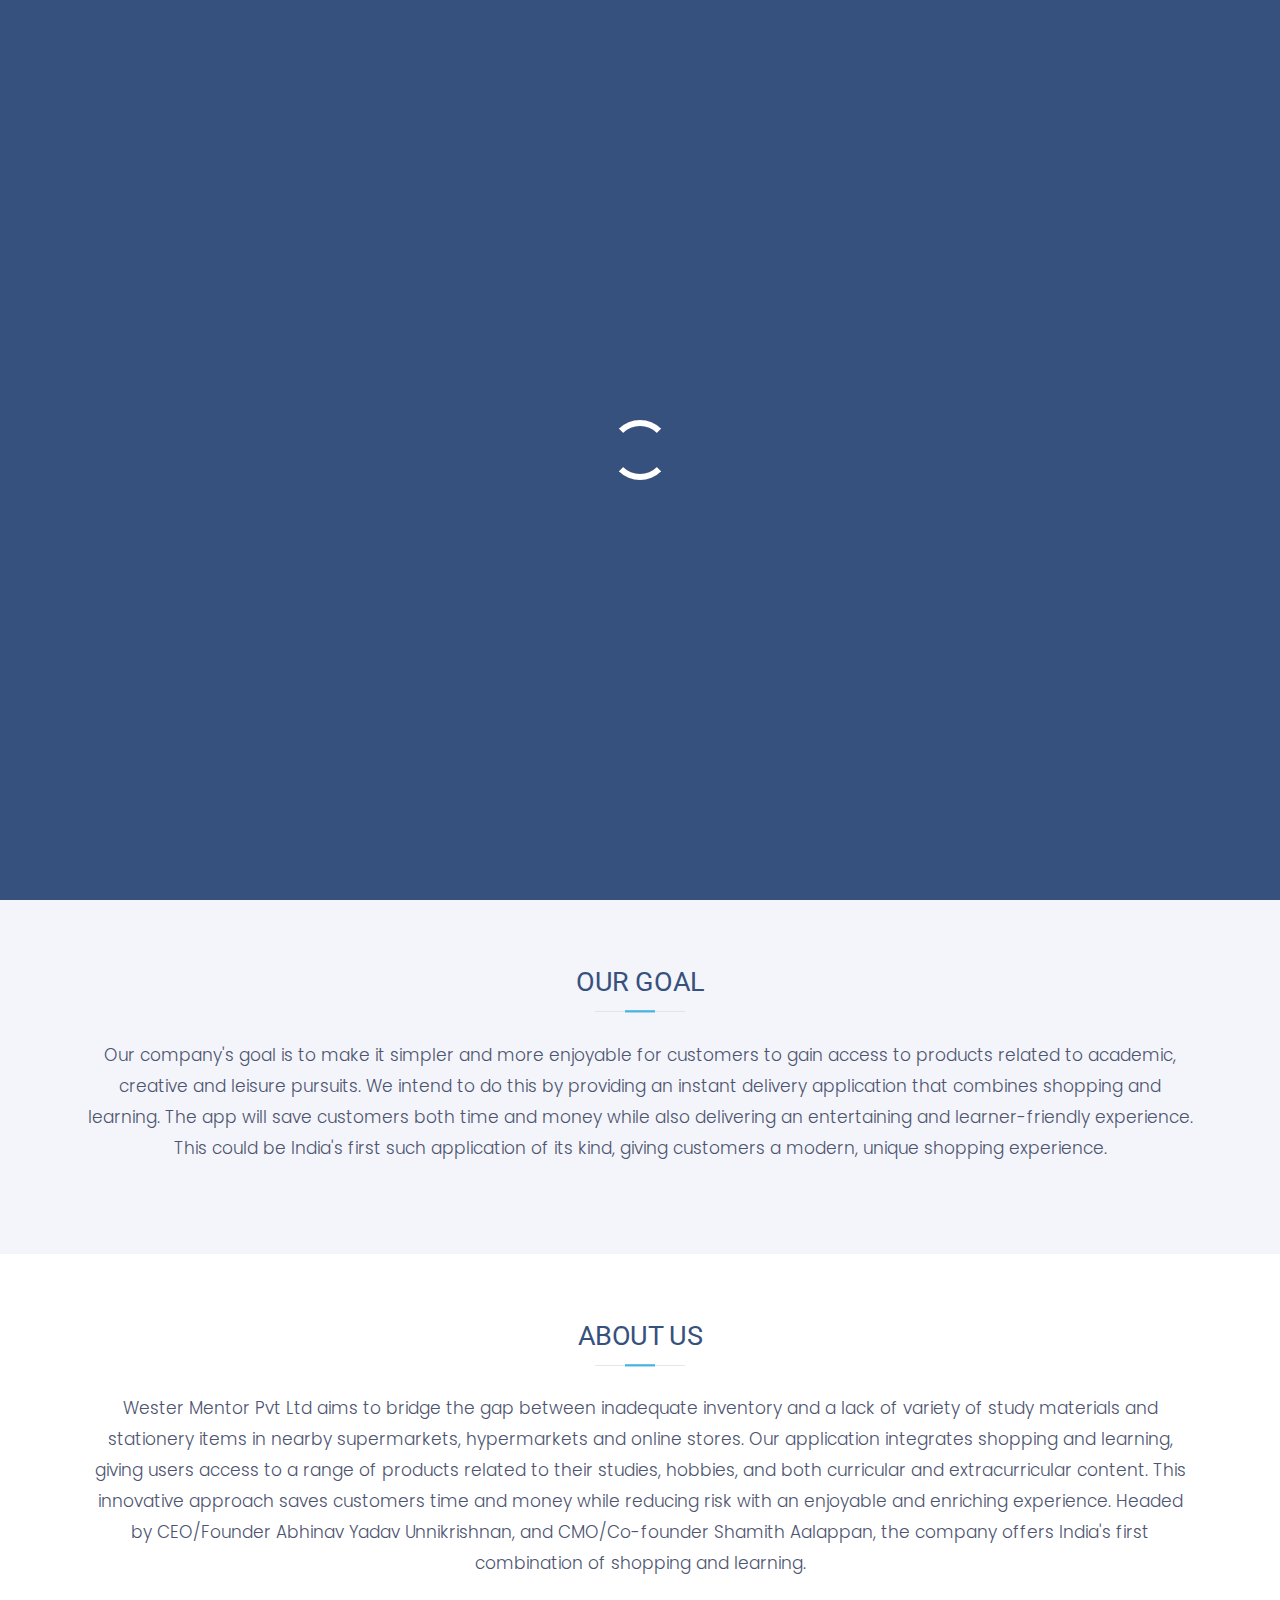
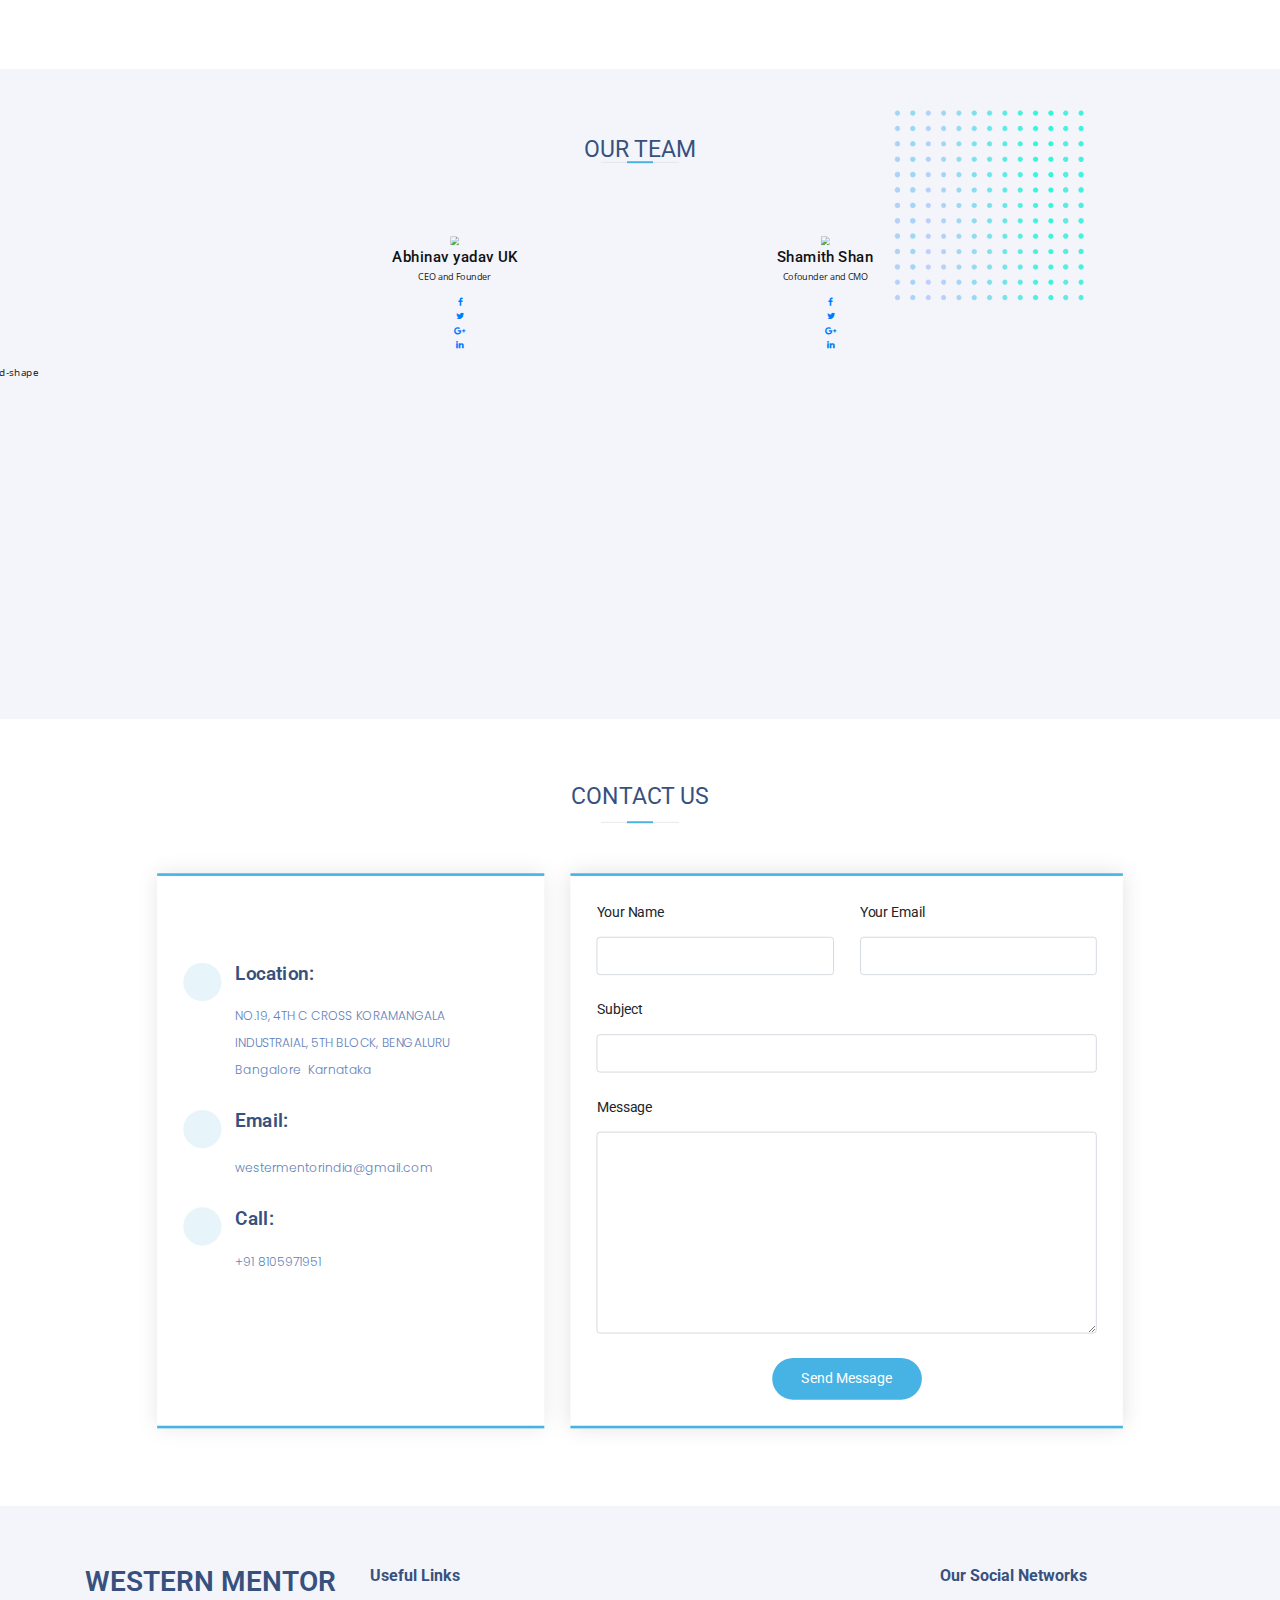
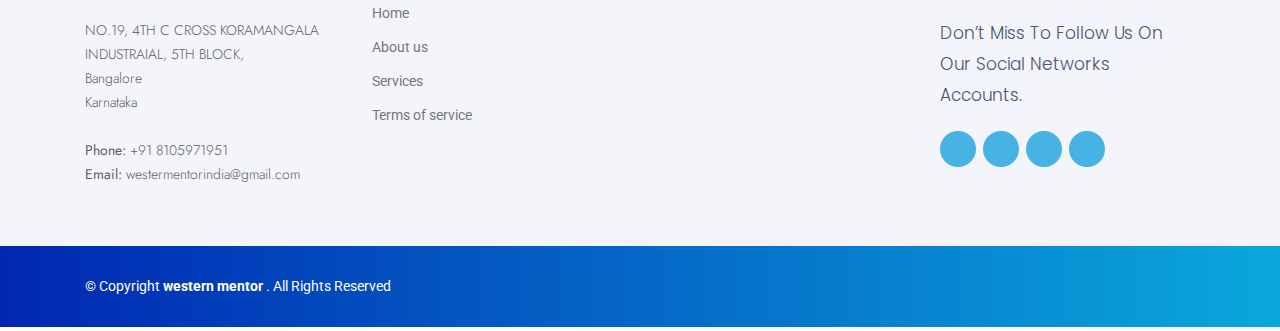
==== commit cfdc6a44: "dudu" ====
--- a/index.html
+++ b/index.html
@@ -107,8 +107,8 @@
         <div class="container">
           <div class="row">
             <div class="col-lg-6 d-flex flex-column justify-content-center pt-4 pt-lg-0 order-2 order-lg-1" data-aos="fade-up" data-aos-delay="200">
-              <h1>Here your journey starts...</h1>
-              <h2 class="homeh2">We are looking to simplify education by creating a personalised, integrated learning experience through an entertaining learner friendly system.</h2>
+              <h1>Learn & shop...</h1>
+              <h2 class="homeh2">We are bridging u to india’s first shopping and learning platform.</h2>
               <div class="d-flex justify-content-center justify-content-lg-start">
                 <a href="#" class="btn-get-started scrollto">Coming Soon..</a>
               </div>
@@ -162,8 +162,8 @@
                   <div class="pic">
                     <img src="images/image1.jpg">
                   </div>
-                  <h3 class="title">Abhinav Yadav</h3>
-                  <span class="post">Founder</span>
+                  <h3 class="title">Abhinav Yadav UK</h3>
+                  <span class="post">CEO and Founder</span>
                   <ul class="social">
                     <li>
                       <a href="#" class="fa fa-facebook"></a>
@@ -187,8 +187,8 @@
                   <div class="pic">
                     <img src="images/image3.jpg">
                   </div>
-                  <h3 class="title">Shamith Alappan</h3>
-                  <span class="post">Web Designer</span>
+                  <h3 class="title">Shamith Shan</h3>
+                  <span class="post">Cofounder and CMO</span>
                   <ul class="social">
                     <li>
                       <a href="#" class="fa fa-facebook"></a>
@@ -229,8 +229,8 @@
                   <div class="pic">
                     <img src="images/image1.jpg">
                   </div>
-                  <h3 class="title">Abhinav Yadav</h3>
-                  <span class="post">Founder</span>
+                  <h3 class="title">Abhinav yadav UK</h3>
+                  <span class="post">CEO and Founder</span>
                   <ul class="social">
                     <li>
                       <a href="#" class="fa fa-facebook"></a>
@@ -252,8 +252,8 @@
                   <div class="pic">
                     <img src="images/image3.jpg">
                   </div>
-                  <h3 class="title">Shamith Alappan</h3>
-                  <span class="post">Web Designer</span>
+                  <h3 class="title">Shamith Shan</h3>
+                  <span class="post">Cofounder and CMO</span>
                   <ul class="social">
                     <li>
                       <a href="#" class="fa fa-facebook"></a>
